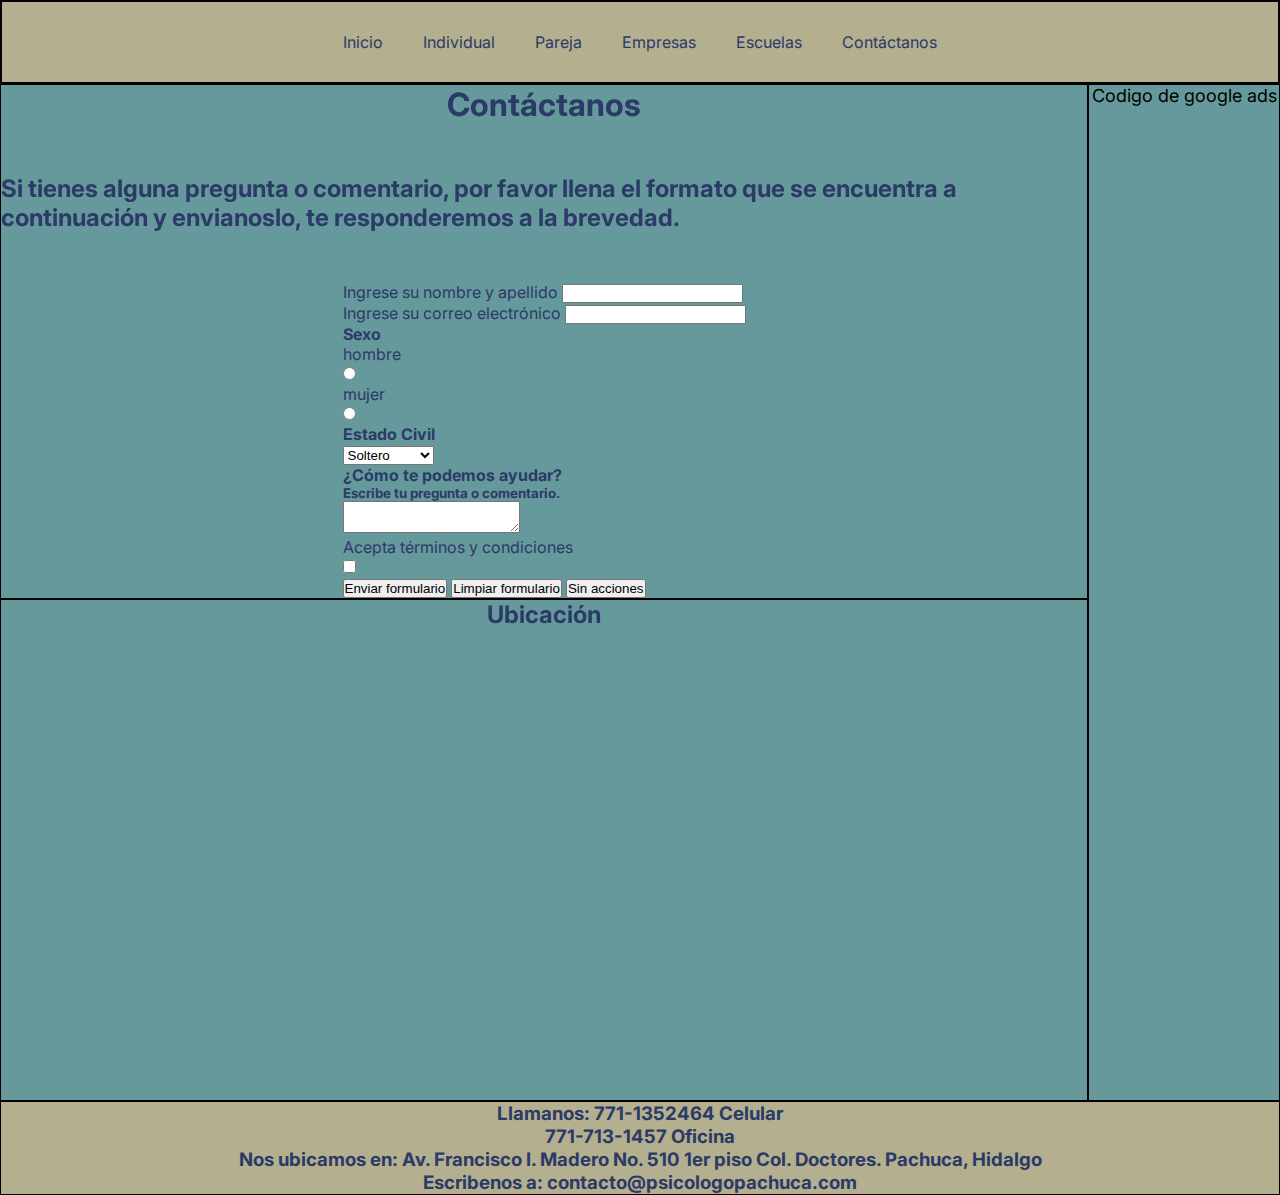
==== paginas/contactanos.html @ ff64b533 "se agrego animacion a titulo ubicacion en contactanos" ====
<!DOCTYPE html>
<html lang="es">
<!-- inicio head -->
<head>
    <meta charset="UTF-8">
    <meta http-equiv="X-UA-Compatible" content="IE=edge">
    <meta name="viewport" content="width=device-width, initial-scale=1.0">
    <link href="https://unpkg.com/aos@2.3.1/dist/aos.css" rel="stylesheet">
    <link rel="stylesheet" href="../css/estilos.css">
    <title>Contáctanos</title>
</head>
<!-- fin head -->
<!-- inicia body -->
<body>
    <div id="grilla">

    <!-- inicia header -->
            <header class="border">
                <nav id="barra" class="border">
                    <ul>
                        <li>
                            <a href="../index.html">Inicio</a>
                        </li>
                        <li>
                            <a href="./individual.html">Individual</a>
                        </li>
                        <li>
                            <a href="./pareja.html">Pareja</a>
                        </li>
                        <li>
                            <a href="./empresas.html">Empresas</a>
                        </li>
                        <li>
                            <a href="./escuelas.html">Escuelas</a>
                        </li>
                        <li>
                            <a href="./contactanos.html">Contáctanos</a>
                        </li>
                    </ul>
                </nav>
            </header>
    <!-- fin header -->
    <!-- inicia main -->

    <section id="servicios1" class="border">
        <h1 data-aos="zoom-out-up">Contáctanos</h1>

        <h2 data-aos="zoom-out-down">Si tienes alguna pregunta o comentario, por favor llena el formato que se encuentra a continuación y envianoslo, te responderemos a la brevedad.</h2>

        <form>
            <label for="nombre_apellido">Ingrese su nombre y apellido</label>
            <input type="text" name="nombre_apellido">
            <br>
            
            <label for="email">Ingrese su correo electrónico</label>
            <input type="text" name="email">
            <br>

            <h4>Sexo</h4>
            <div>hombre</div>
            <input type="radio" name="sexo" value="hombre" />
            <div>mujer</div>
            <input type="radio" name="sexo" value="mujer" />
            <br>

            <h4>Estado Civil</h4>
                <select name="estadocivil">
                <option value="soltero">Soltero</option>
                <option value="casado">Casado</option>
                <option value="divorciado">Divorciado</option>
                <option value="unionlibre">Unión Libre</option>
                <option value="viudo">Viudo</option>
                </select>
                <br>


            <h4>¿Cómo te podemos ayudar?</h4>
            <h5>Escribe tu pregunta o comentario.</h5>
            <label for="observaciones"></label>
            <textarea name="observaciones"></textarea> <br>



            <div> Acepta términos y condiciones</div>
            <input type="checkbox" name="acepta" value="1" /> <br>


            <input type="submit" value="Enviar formulario"/>
            <input type="reset" value="Limpiar formulario"/>
            <input type="button" value="Sin acciones"/>
        </form>
        
    </section>
<!-- fin main -->
<!-- inicia section -->
    <section id="servicios2" class="border">
        <h2 data-aos="fade-down-right">Ubicación</h2>
        <iframe src="https://www.google.com/maps/embed?pb=!1m18!1m12!1m3!1d3746.402727853597!2d-98.73139968505497!3d20.117239386499193!2m3!1f0!2f0!3f0!3m2!1i1024!2i768!4f13.1!3m3!1m2!1s0x85d109e1a9e93d0b%3A0x6711592e33249ca7!2sPsic%C3%B3logo%20Pachuca!5e0!3m2!1ses-419!2smx!4v1651370818502!5m2!1ses-419!2smx" width="600" height="450" style="border:0;" allowfullscreen="" loading="lazy" referrerpolicy="no-referrer-when-downgrade" data-aos="fade-down"
        data-aos-easing="linear"
        data-aos-duration="1500"></iframe>

    </section>

<!-- fin section -->

<!-- inicia aside -->
<aside class="border">
    <p>
        Codigo de google ads

    </p>

</aside>
<!-- fin aside -->

<!-- inicio footer -->
    <footer class="border">
        <h3 id="mobile">Llamanos: 771-1352464 Celular</h3>
        <h3 id="mobile">771-713-1457 Oficina</h3>
        <h3 id="mobile">Nos ubicamos en: Av. Francisco I. Madero No. 510 1er piso Col. Doctores. Pachuca, Hidalgo</h3>
        <h3 id="mobile">Escribenos a: contacto@psicologopachuca.com</h3>

    </footer>
<!-- fin footer -->
    </div>

    <script src="https://unpkg.com/aos@2.3.1/dist/aos.js"></script>
    <script>
        AOS.init();
      </script>
      
</body>
</html>
---- css/estilos.css ----
/* inicia head */
@import url('https://fonts.googleapis.com/css2?family=Inter&display=swap');

*{
    padding: 0;
    margin: 0;
}

/*media querie mobile-smartphone*/

@media(max-width: 767px){
    header{
        grid-area: header;
        background-color: rgb(179, 175, 143);
    }
    
    footer{
        grid-area: footer;
        background-color: rgb(179,175,143);
    }
    
    section#servicios1{
        grid-area: servicios1;
        background-color: (102, 153, 155);
    }
    
    section#servicios2{
        grid-area: servicios2;
        background-color: rgb(102, 153, 155);
    }
    
    aside{
        grid-area: publicidad;
        background-color: rgb(102, 153, 155);
    }

    #grilla{
        width: 100vw;
        height: 100vh;
    }

    .border{
        border: 1px solid black;
    }

    #grilla{
        display: grid;
        grid-template-areas: 
        "header"
        "servicios1"
        "servicios2"
        "publicidad"
        "footer"; 
        grid-template-columns: 100%;
        grid-template-rows: 1fr;
    }

    #barra{
        list-style-type: none;
        text-decoration: none;
        color:rgb(43, 58, 103);
        background-color: rgb(179, 175, 143);
        font-family: 'Inter', sans-serif;
        height: auto;
        
    }
    
    nav ul{
        list-style-type: none;
        text-decoration: none;
        display: flex;
        flex-direction: column;
        justify-items: center;
        align-content: center;
        gap: 20px;
    }
    
    a{
        text-decoration: none;
        font-family: 'Inter', sans-serif;
        color:rgb(43, 58, 103); 
    }

    #servicios1{
        background-color: rgb(102, 153, 155);
        display: flex;
        flex-direction: column; 
        justify-content: center;
        align-items: center;
        height: auto;
        gap: 50px;
        font-family: 'Inter', sans-serif;
        color:rgb(43, 58, 103); 
    }

    footer{
        color:rgb(43, 58, 103);
        background-color: rgb(179, 175, 143);
        font-family: 'Inter', sans-serif;
        display: flex;
        flex-direction: column;
        align-items: center;
        justify-content: center;
    }

    aside{
        background-color: rgb(102, 153, 155);
        display: flex;
        flex-direction: column;
        align-items: center;
        height: 40hv;
    
    }

    #mobile{
        color:rgb(43, 58, 103);
        font-family: 'inter', sans-serif;
        font-size: medium;
        font-weight: 350;
    }


}

/*media querie tablet*/
header{
    grid-area: header;
    background-color: rgb(179, 175, 143);
}

footer{
    grid-area: footer;
    background-color: rgb(179,175,143);
}

section#servicios1{
    grid-area: servicios1;
    background-color: (102, 153, 155);
}

section#servicios2{
    grid-area: servicios2;
    background-color: rgb(102, 153, 155);
}

aside{
    grid-area: publicidad;
    background-color: rgb(102, 153, 155);
}

#grilla{
    width: 100vw;
    height: 100vh;
}

.border{
    border: 1px solid black;
}

@media (min-width: 768.99px){
    #grilla{
        display: grid;
        grid-template-areas: 
        "header    header"
        "servicios1 publicidad"
        "servicios2 publicidad"
        "footer     footer"; 
        grid-template-columns: 85% 15%;
        grid-template-rows: 1fr 1fr;
    }

    #barra{
        list-style-type: none;
        text-decoration: none;
        color:rgb(43, 58, 103);
        background-color: rgb(179, 175, 143);
        font-family: 'Inter', sans-serif;
        height: 80px;
        display: grid;
        justify-items: center;
        align-items: center;
    }
    
    nav ul{
        list-style-type: none;
        text-decoration: none;
        display: flex;
        justify-items: center;
        align-content: center;
        gap: 40px;
    }
    
    a{
        text-decoration: none;
        font-family: 'Inter', sans-serif;
        color:rgb(43, 58, 103); 
    }

    #servicios1{
        background-color: rgb(102, 153, 155);
        display: flex;
        flex-direction: column; 
        justify-content: center;
        align-items: center;
        height: auto;
        gap: 50px;
        font-family: 'Inter', sans-serif;
        color:rgb(43, 58, 103); 
    }
    
    p{
        font-family: 'Inter', sans-serif;
        font-size: large;
    }
    
    img{
        margin-top: 40px;
        margin-right: 100px;
        margin-bottom: 40px;
        margin-left: 100px;
        border: 20px inset rgb(43, 58, 103);
    }

    #servicios2{
        background-color: rgb(102, 153, 155);
        display: flex;
        flex-direction: column; 
        justify-content: space-around;
        align-items: center;
        height: 500px;
        gap: 50px;
        font-family: 'Inter', sans-serif;
        color:rgb(43, 58, 103); 
    }
    
    iframe{
        margin-top: 60px;
        margin-right: 150px;
        margin-bottom: 60px;
        margin-left: 150px;
        border: 20px inset rgb(43, 58, 103);
    }

    footer{
        color:rgb(43, 58, 103);
        background-color: rgb(179, 175, 143);
        font-family: 'Inter', sans-serif;
        display: flex;
        flex-direction: column;
        align-items: center;
        justify-content: center;
    }
    

}

/*media querie desktop*/

@media(min-width: 1024px){

#grilla{
    width: 100vw;
    height: 100vh;
}

.border{
    border: 1px solid black;
}
/* 10 px  */
/* 1 em=10px  3em=30px  toma de referencia la medida del elemento*/
/* 1 rem=10px   3 rem=30px toma de referencia la medida del html */

/* fin head */
/* inicia body */

#grilla{
    display: grid;
    grid-template-areas: 
    "header    header"
    "servicios1 publicidad"
    "servicios2 publicidad"
    "footer     footer"; 
    grid-template-columns: 85% 15%;
    grid-template-rows: 1fr 1fr 1fr 1fr;
}

/* inicia header */

#barra{
    list-style-type: none;
    text-decoration: none;
    color:rgb(43, 58, 103);
    background-color: rgb(179, 175, 143);
    font-family: 'Inter', sans-serif;
    height: 80px;
    display: grid;
    justify-items: center;
    align-items: center;
}

nav ul{
    list-style-type: none;
    text-decoration: none;
    display: flex;
    justify-items: center;
    align-content: center;
    gap: 40px;
}

a{
    text-decoration: none;
    font-family: 'Inter', sans-serif;
    color:rgb(43, 58, 103); 
}

/* fin header */

/* inicia section 1 */
#servicios1{
    background-color: rgb(102, 153, 155);
    display: flex;
    flex-direction: column; 
    justify-content: center;
    align-items: center;
    height: auto;
    gap: 50px;
    font-family: 'Inter', sans-serif;
    color:rgb(43, 58, 103); 
}

p{
    font-family: 'Inter', sans-serif;
    font-size: large;
}

img{
    margin-top: 40px;
    margin-right: 100px;
    margin-bottom: 40px;
    margin-left: 100px;
    border: 20px inset rgb(43, 58, 103);
}
/* fin section 1 */

/* inicia section 2 */

#servicios2{
    background-color: rgb(102, 153, 155);
    display: flex;
    flex-direction: column; 
    justify-content: space-around;
    align-items: center;
    height: 500px;
    gap: 50px;
    font-family: 'Inter', sans-serif;
    color:rgb(43, 58, 103); 
}

iframe{
    margin-top: 60px;
    margin-right: 150px;
    margin-bottom: 60px;
    margin-left: 150px;
    border: 20px inset rgb(43, 58, 103);
}

/* termina section 2 */

/* inica aside */

aside{
    background-color: rgb(102, 153, 155);
    display: flex;
    flex-direction: column;
    align-items: center;

}
/* termina aside */

/* inicia footer */
footer{
    color:rgb(43, 58, 103);
    background-color: rgb(179, 175, 143);
    font-family: 'Inter', sans-serif;
    display: flex;
    flex-direction: column;
    align-items: center;
    justify-content: center;
}
/* fin footer */

/* inicia declaracion de areas */
header{
    grid-area: header;
}

footer{
    grid-area: footer;
}

section#servicios1{
    grid-area: servicios1;
}

section#servicios2{
    grid-area: servicios2;
}

aside{
    grid-area: publicidad;
}
}
/* fin body */
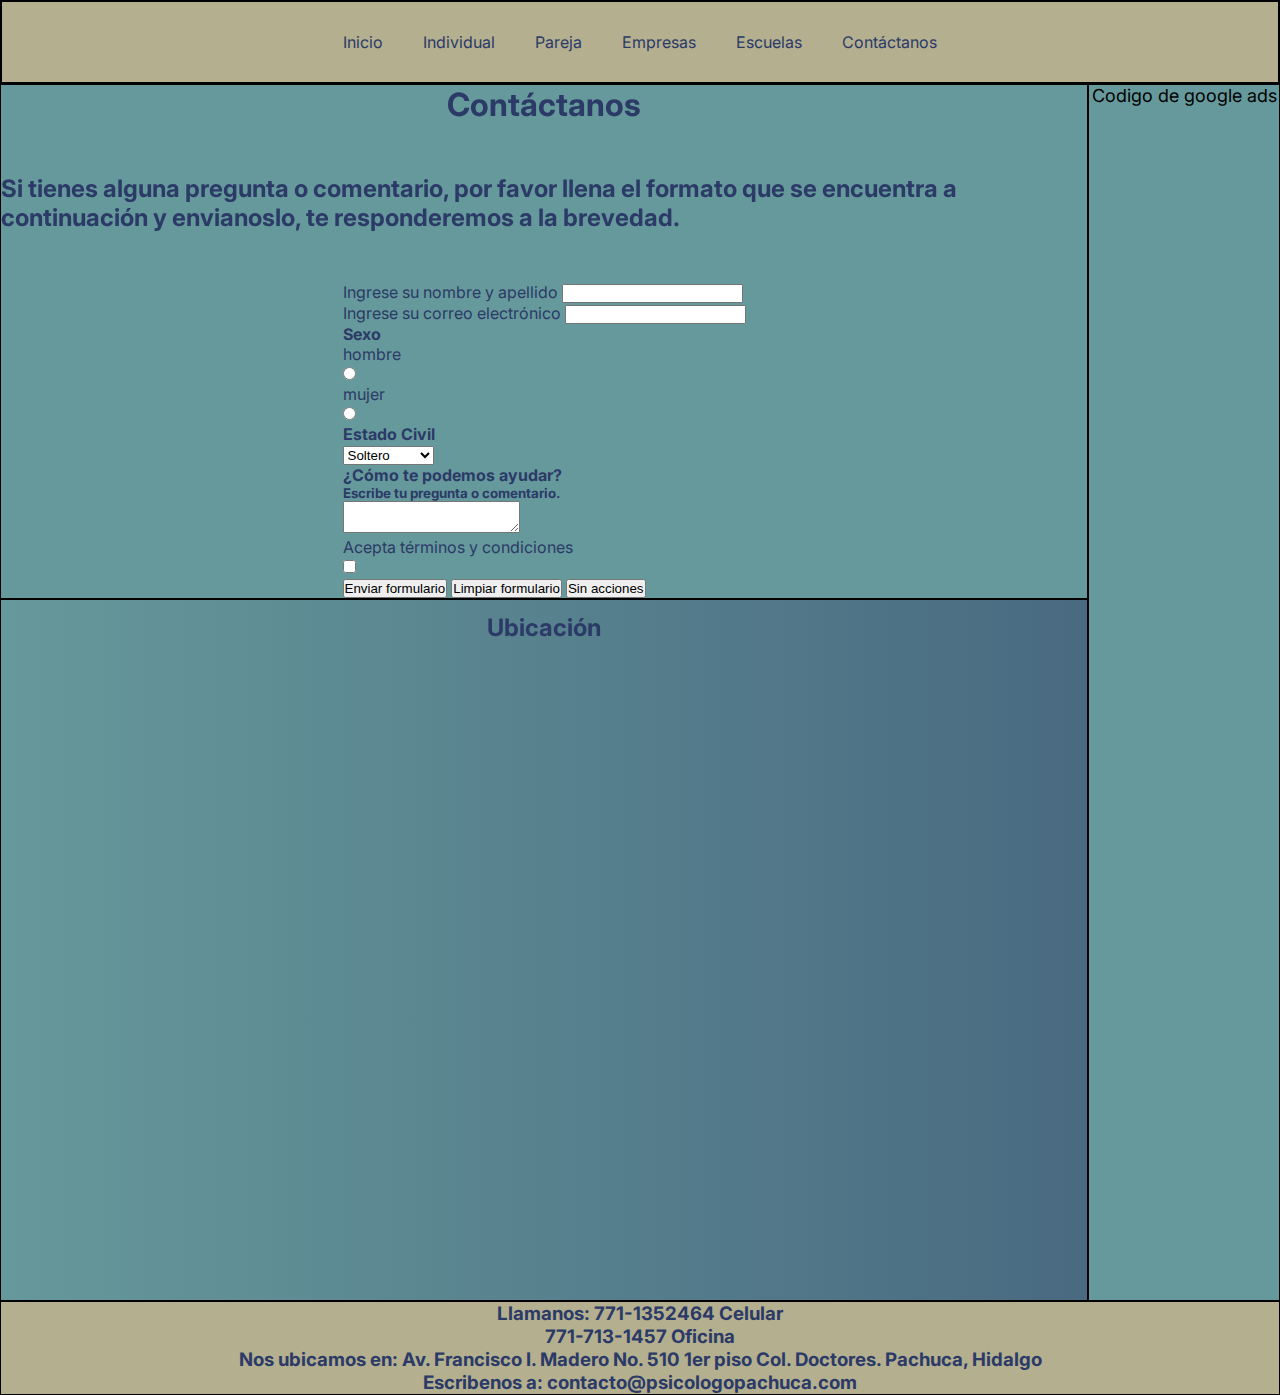
==== commit 9c79ad49: "se agrego gradiente a la zona ubicacion en contactanos" ====
--- a/paginas/contactanos.html
+++ b/paginas/contactanos.html
@@ -93,12 +93,15 @@
     </section>
 <!-- fin main -->
 <!-- inicia section -->
-    <section id="servicios2" class="border">
+    
+    <section id="servicios2 gradiente" 
+    class="border">
+    <div id="gradiente">
         <h2 data-aos="fade-down-right">Ubicación</h2>
         <iframe src="https://www.google.com/maps/embed?pb=!1m18!1m12!1m3!1d3746.402727853597!2d-98.73139968505497!3d20.117239386499193!2m3!1f0!2f0!3f0!3m2!1i1024!2i768!4f13.1!3m3!1m2!1s0x85d109e1a9e93d0b%3A0x6711592e33249ca7!2sPsic%C3%B3logo%20Pachuca!5e0!3m2!1ses-419!2smx!4v1651370818502!5m2!1ses-419!2smx" width="600" height="450" style="border:0;" allowfullscreen="" loading="lazy" referrerpolicy="no-referrer-when-downgrade" data-aos="fade-down"
         data-aos-easing="linear"
         data-aos-duration="1500"></iframe>
-
+    </div>
     </section>
 
 <!-- fin section -->
--- a/css/estilos.css
+++ b/css/estilos.css
@@ -94,6 +94,10 @@
         color:rgb(43, 58, 103); 
     }
 
+    #gradiente{
+        background-image: linear gradient (to right, rgb(102,153,155), rgb(73,106,129));
+    }
+
     footer{
         color:rgb(43, 58, 103);
         background-color: rgb(179, 175, 143);
@@ -137,6 +141,19 @@
 section#servicios1{
     grid-area: servicios1;
     background-color: (102, 153, 155);
+}
+
+#gradiente{
+    background-image: linear-gradient(to right, rgb(102,153,155), rgb(73,106,129));
+    display: flex;
+    flex-direction: column; 
+    justify-content: space-around;
+    align-items: center;
+    height: 700px;
+    width: 1 fr;
+    gap: 50px;
+    font-family: 'Inter', sans-serif;
+    color:rgb(43, 58, 103); 
 }
 
 section#servicios2{
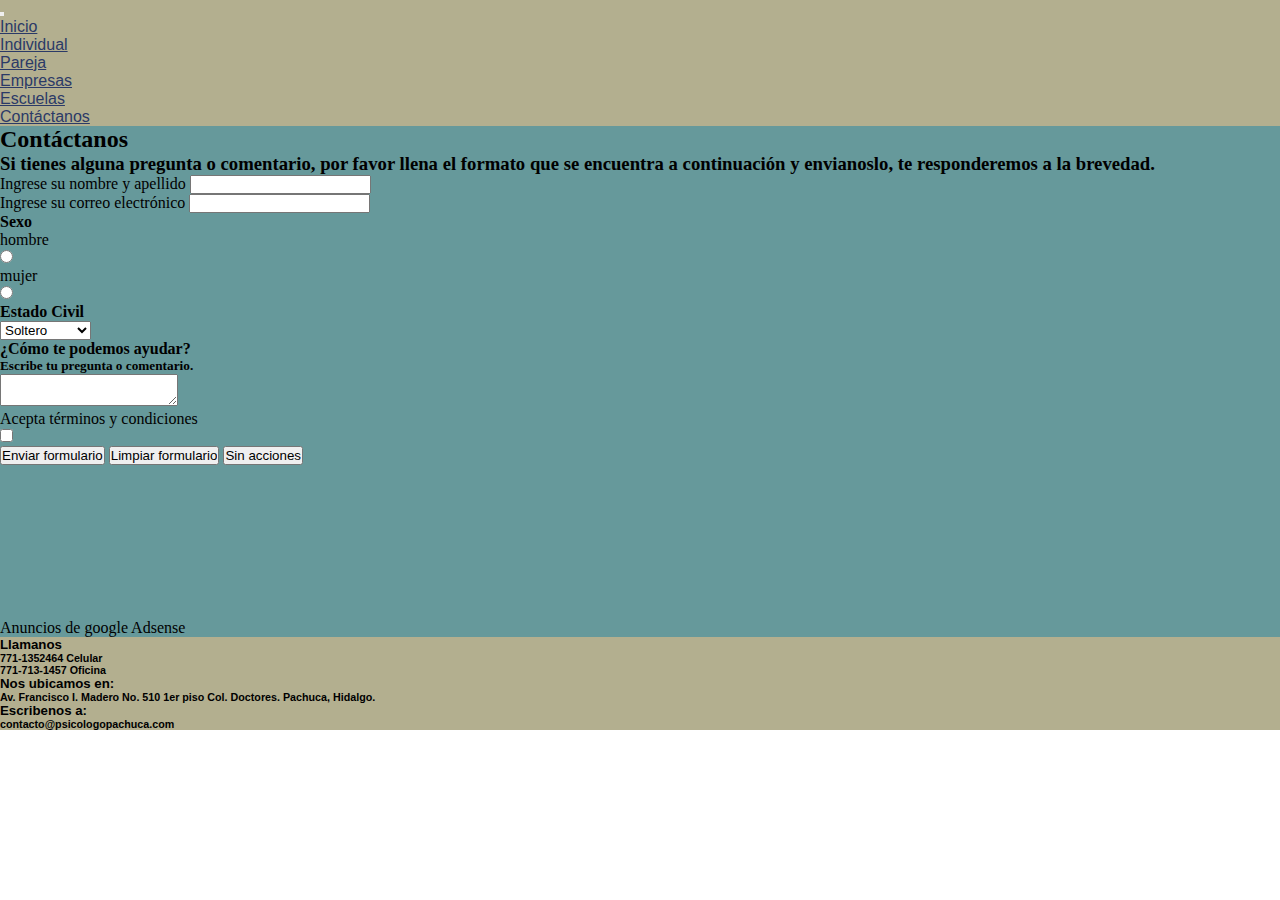
==== commit 969b55c9: "maquetado bootstrap todas las paginas" ====
--- a/paginas/contactanos.html
+++ b/paginas/contactanos.html
@@ -5,49 +5,65 @@
     <meta charset="UTF-8">
     <meta http-equiv="X-UA-Compatible" content="IE=edge">
     <meta name="viewport" content="width=device-width, initial-scale=1.0">
-    <link href="https://unpkg.com/aos@2.3.1/dist/aos.css" rel="stylesheet">
+    <link href="https://cdn.jsdelivr.net/npm/bootstrap@5.1.3/dist/css/bootstrap.min.css" rel="stylesheet" integrity="sha384-1BmE4kWBq78iYhFldvKuhfTAU6auU8tT94WrHftjDbrCEXSU1oBoqyl2QvZ6jIW3" crossorigin="anonymous">
     <link rel="stylesheet" href="../css/estilos.css">
     <title>Contáctanos</title>
 </head>
 <!-- fin head -->
 <!-- inicia body -->
 <body>
-    <div id="grilla">
+<!-- inicia header -->
+    <nav class="navbar navbar-expand-lg navbar-light navegacion">
+        <div class="container-fluid">
+          <a class="navbar-brand" href="#"></a>
+          <button class="navbar-toggler" type="button" data-bs-toggle="collapse" data-bs-target="#navbarSupportedContent" aria-controls="navbarSupportedContent" aria-expanded="false" aria-label="Toggle navigation">
+            <span class="navbar-toggler-icon"></span>
+          </button>
+          <div class="collapse navbar-collapse" id="navbarSupportedContent">
+            <ul class="navbar-nav me-auto mb-2 mb-lg-0">
+              <li class="nav-item">
+                <a class="nav-link active" aria-current="page" href="../index.html">Inicio</a>
+              </li>
+              <li class="nav-item">
+                <a class="nav-link active" aria-current="page" href="./individual.html">Individual</a>
+              </li>
+              <li class="nav-item">
+                <a class="nav-link active" aria-current="page" href="./pareja.html">Pareja</a>
+              </li>
+              <li class="nav-item">
+                <a class="nav-link active" aria-current="page" href="./empresas.html">Empresas</a>
+              </li>
+              <li class="nav-item">
+                <a class="nav-link active" aria-current="page" href="./escuelas.html">Escuelas</a>
+              </li>
+              <li class="nav-item">
+                <a class="nav-link active" aria-current="page" href="./contactanos.html">Contáctanos</a>
+              </li>
+          </div>
+        </div>
+      </nav>
 
-    <!-- inicia header -->
-            <header class="border">
-                <nav id="barra" class="border">
-                    <ul>
-                        <li>
-                            <a href="../index.html">Inicio</a>
-                        </li>
-                        <li>
-                            <a href="./individual.html">Individual</a>
-                        </li>
-                        <li>
-                            <a href="./pareja.html">Pareja</a>
-                        </li>
-                        <li>
-                            <a href="./empresas.html">Empresas</a>
-                        </li>
-                        <li>
-                            <a href="./escuelas.html">Escuelas</a>
-                        </li>
-                        <li>
-                            <a href="./contactanos.html">Contáctanos</a>
-                        </li>
-                    </ul>
-                </nav>
-            </header>
-    <!-- fin header -->
+<!-- fin header -->
+
+        <section class="container-fluid seccion1">
+
+                <figure class="text-center pt-4">
+
+                    <h2>Contáctanos</h2>
+
+                    <h3>Si tienes alguna pregunta o comentario, por favor llena el formato que se encuentra a continuación y envianoslo, te responderemos a la brevedad.</h3>
+
+                </figure>
+   
     <!-- inicia main -->
 
-    <section id="servicios1" class="border">
-        <h1 data-aos="zoom-out-up">Contáctanos</h1>
 
-        <h2 data-aos="zoom-out-down">Si tienes alguna pregunta o comentario, por favor llena el formato que se encuentra a continuación y envianoslo, te responderemos a la brevedad.</h2>
+    <section class="container-fluid seccion1">
 
-        <form>
+        <div class="row">
+
+        <div clas="col">
+            <form class="text-center pt-4">
             <label for="nombre_apellido">Ingrese su nombre y apellido</label>
             <input type="text" name="nombre_apellido">
             <br>
@@ -88,49 +104,62 @@
             <input type="submit" value="Enviar formulario"/>
             <input type="reset" value="Limpiar formulario"/>
             <input type="button" value="Sin acciones"/>
-        </form>
+            </form>
+
+        </div>
         
     </section>
-<!-- fin main -->
-<!-- inicia section -->
-    
-    <section id="servicios2 gradiente" 
-    class="border">
-    <div id="gradiente">
-        <h2 data-aos="fade-down-right">Ubicación</h2>
-        <iframe src="https://www.google.com/maps/embed?pb=!1m18!1m12!1m3!1d3746.402727853597!2d-98.73139968505497!3d20.117239386499193!2m3!1f0!2f0!3f0!3m2!1i1024!2i768!4f13.1!3m3!1m2!1s0x85d109e1a9e93d0b%3A0x6711592e33249ca7!2sPsic%C3%B3logo%20Pachuca!5e0!3m2!1ses-419!2smx!4v1651370818502!5m2!1ses-419!2smx" width="600" height="450" style="border:0;" allowfullscreen="" loading="lazy" referrerpolicy="no-referrer-when-downgrade" data-aos="fade-down"
-        data-aos-easing="linear"
-        data-aos-duration="1500"></iframe>
-    </div>
-    </section>
 
-<!-- fin section -->
+    <section class="container-fluid">
 
-<!-- inicia aside -->
-<aside class="border">
-    <p>
-        Codigo de google ads
+        <div class="row">
+      
+          <div class="col-lg-8 col-md-9 col-sm-12 mt-4">
 
-    </p>
+            <div class="ratio ratio-16x9">
+              <iframe src="https://www.google.com/maps/embed?pb=!1m18!1m12!1m3!1d3746.402727853597!2d-98.73139968505497!3d20.117239386499193!2m3!1f0!2f0!3f0!3m2!1i1024!2i768!4f13.1!3m3!1m2!1s0x85d109e1a9e93d0b%3A0x6711592e33249ca7!2sPsic%C3%B3logo%20Pachuca!5e0!3m2!1ses-419!2smx!4v1651370818502!5m2!1ses-419!2smx" title="YouTube video player" frameborder="0" allow="accelerometer; autoplay; clipboard-write; encrypted-media; gyroscope; picture-in-picture" allowfullscreen></iframe>
+            </div>
 
-</aside>
-<!-- fin aside -->
+          </div>
+      
+          <div class="col-lg-4 col-md-3 col-sm-12 mt-4">
 
-<!-- inicio footer -->
-    <footer class="border">
-        <h3 id="mobile">Llamanos: 771-1352464 Celular</h3>
-        <h3 id="mobile">771-713-1457 Oficina</h3>
-        <h3 id="mobile">Nos ubicamos en: Av. Francisco I. Madero No. 510 1er piso Col. Doctores. Pachuca, Hidalgo</h3>
-        <h3 id="mobile">Escribenos a: contacto@psicologopachuca.com</h3>
+            <p class="text center">Anuncios de google Adsense</p>
+      
+          </div>
+      
+        </div>
+      </section>
 
-    </footer>
-<!-- fin footer -->
-    </div>
 
-    <script src="https://unpkg.com/aos@2.3.1/dist/aos.js"></script>
-    <script>
-        AOS.init();
-      </script>
-      
+      <footer class="container-fluid datos mt-4">
+
+        <div class="row">
+
+          <div class="col-lg-3 col-md-4 col-sm-12 mt-3">
+
+            <h5>Llamanos</h5>
+            <h6>771-1352464 Celular</h6>
+            <h6>771-713-1457 Oficina</h6>
+
+          </div>
+
+          <div class="col-lg-6 col-md-4 col-sm-12 mt-3">
+            <h5 class="text center">Nos ubicamos en:</h5>
+            <h6>Av. Francisco I. Madero No. 510 1er piso Col. Doctores. Pachuca, Hidalgo.</h6>
+
+          </div>
+
+          <div class="col-lg-3 col-md-4 col.sm-12 mt-3">
+          
+            <h5>Escribenos a:</h6>
+            <h6>contacto@psicologopachuca.com</h6>
+
+          </div>
+      </footer>
+</div>
+
+      <script src="https://cdn.jsdelivr.net/npm/bootstrap@5.1.3/dist/js/bootstrap.bundle.min.js" integrity="sha384-ka7Sk0Gln4gmtz2MlQnikT1wXgYsOg+OMhuP+IlRH9sENBO0LRn5q+8nbTov4+1p" crossorigin="anonymous"></script>
+
 </body>
 </html>--- a/css/estilos.css
+++ b/css/estilos.css
@@ -1,433 +1,24 @@
-
-/* inicia head */
-@import url('https://fonts.googleapis.com/css2?family=Inter&display=swap');
-
 *{
+    margin: 0;
     padding: 0;
-    margin: 0;
 }
 
-/*media querie mobile-smartphone*/
 
-@media(max-width: 767px){
-    header{
-        grid-area: header;
-        background-color: rgb(179, 175, 143);
-    }
-    
-    footer{
-        grid-area: footer;
-        background-color: rgb(179,175,143);
-    }
-    
-    section#servicios1{
-        grid-area: servicios1;
-        background-color: (102, 153, 155);
-    }
-    
-    section#servicios2{
-        grid-area: servicios2;
-        background-color: rgb(102, 153, 155);
-    }
-    
-    aside{
-        grid-area: publicidad;
-        background-color: rgb(102, 153, 155);
-    }
-
-    #grilla{
-        width: 100vw;
-        height: 100vh;
-    }
-
-    .border{
-        border: 1px solid black;
-    }
-
-    #grilla{
-        display: grid;
-        grid-template-areas: 
-        "header"
-        "servicios1"
-        "servicios2"
-        "publicidad"
-        "footer"; 
-        grid-template-columns: 100%;
-        grid-template-rows: 1fr;
-    }
-
-    #barra{
-        list-style-type: none;
-        text-decoration: none;
-        color:rgb(43, 58, 103);
-        background-color: rgb(179, 175, 143);
-        font-family: 'Inter', sans-serif;
-        height: auto;
-        
-    }
-    
-    nav ul{
-        list-style-type: none;
-        text-decoration: none;
-        display: flex;
-        flex-direction: column;
-        justify-items: center;
-        align-content: center;
-        gap: 20px;
-    }
-    
-    a{
-        text-decoration: none;
-        font-family: 'Inter', sans-serif;
-        color:rgb(43, 58, 103); 
-    }
-
-    #servicios1{
-        background-color: rgb(102, 153, 155);
-        display: flex;
-        flex-direction: column; 
-        justify-content: center;
-        align-items: center;
-        height: auto;
-        gap: 50px;
-        font-family: 'Inter', sans-serif;
-        color:rgb(43, 58, 103); 
-    }
-
-    #gradiente{
-        background-image: linear gradient (to right, rgb(102,153,155), rgb(73,106,129));
-    }
-
-    footer{
-        color:rgb(43, 58, 103);
-        background-color: rgb(179, 175, 143);
-        font-family: 'Inter', sans-serif;
-        display: flex;
-        flex-direction: column;
-        align-items: center;
-        justify-content: center;
-    }
-
-    aside{
-        background-color: rgb(102, 153, 155);
-        display: flex;
-        flex-direction: column;
-        align-items: center;
-        height: 40hv;
-    
-    }
-
-    #mobile{
-        color:rgb(43, 58, 103);
-        font-family: 'inter', sans-serif;
-        font-size: medium;
-        font-weight: 350;
-    }
-
-
-}
-
-/*media querie tablet*/
-header{
-    grid-area: header;
-    background-color: rgb(179, 175, 143);
-}
-
-footer{
-    grid-area: footer;
+.navegacion{
     background-color: rgb(179,175,143);
-}
-
-section#servicios1{
-    grid-area: servicios1;
-    background-color: (102, 153, 155);
-}
-
-#gradiente{
-    background-image: linear-gradient(to right, rgb(102,153,155), rgb(73,106,129));
-    display: flex;
-    flex-direction: column; 
-    justify-content: space-around;
-    align-items: center;
-    height: 700px;
-    width: 1 fr;
-    gap: 50px;
     font-family: 'Inter', sans-serif;
-    color:rgb(43, 58, 103); 
-}
-
-section#servicios2{
-    grid-area: servicios2;
-    background-color: rgb(102, 153, 155);
-}
-
-aside{
-    grid-area: publicidad;
-    background-color: rgb(102, 153, 155);
-}
-
-#grilla{
-    width: 100vw;
-    height: 100vh;
-}
-
-.border{
-    border: 1px solid black;
-}
-
-@media (min-width: 768.99px){
-    #grilla{
-        display: grid;
-        grid-template-areas: 
-        "header    header"
-        "servicios1 publicidad"
-        "servicios2 publicidad"
-        "footer     footer"; 
-        grid-template-columns: 85% 15%;
-        grid-template-rows: 1fr 1fr;
-    }
-
-    #barra{
-        list-style-type: none;
-        text-decoration: none;
-        color:rgb(43, 58, 103);
-        background-color: rgb(179, 175, 143);
-        font-family: 'Inter', sans-serif;
-        height: 80px;
-        display: grid;
-        justify-items: center;
-        align-items: center;
-    }
-    
-    nav ul{
-        list-style-type: none;
-        text-decoration: none;
-        display: flex;
-        justify-items: center;
-        align-content: center;
-        gap: 40px;
-    }
-    
-    a{
-        text-decoration: none;
-        font-family: 'Inter', sans-serif;
-        color:rgb(43, 58, 103); 
-    }
-
-    #servicios1{
-        background-color: rgb(102, 153, 155);
-        display: flex;
-        flex-direction: column; 
-        justify-content: center;
-        align-items: center;
-        height: auto;
-        gap: 50px;
-        font-family: 'Inter', sans-serif;
-        color:rgb(43, 58, 103); 
-    }
-    
-    p{
-        font-family: 'Inter', sans-serif;
-        font-size: large;
-    }
-    
-    img{
-        margin-top: 40px;
-        margin-right: 100px;
-        margin-bottom: 40px;
-        margin-left: 100px;
-        border: 20px inset rgb(43, 58, 103);
-    }
-
-    #servicios2{
-        background-color: rgb(102, 153, 155);
-        display: flex;
-        flex-direction: column; 
-        justify-content: space-around;
-        align-items: center;
-        height: 500px;
-        gap: 50px;
-        font-family: 'Inter', sans-serif;
-        color:rgb(43, 58, 103); 
-    }
-    
-    iframe{
-        margin-top: 60px;
-        margin-right: 150px;
-        margin-bottom: 60px;
-        margin-left: 150px;
-        border: 20px inset rgb(43, 58, 103);
-    }
-
-    footer{
-        color:rgb(43, 58, 103);
-        background-color: rgb(179, 175, 143);
-        font-family: 'Inter', sans-serif;
-        display: flex;
-        flex-direction: column;
-        align-items: center;
-        justify-content: center;
-    }
-    
-
-}
-
-/*media querie desktop*/
-
-@media(min-width: 1024px){
-
-#grilla{
-    width: 100vw;
-    height: 100vh;
-}
-
-.border{
-    border: 1px solid black;
-}
-/* 10 px  */
-/* 1 em=10px  3em=30px  toma de referencia la medida del elemento*/
-/* 1 rem=10px   3 rem=30px toma de referencia la medida del html */
-
-/* fin head */
-/* inicia body */
-
-#grilla{
-    display: grid;
-    grid-template-areas: 
-    "header    header"
-    "servicios1 publicidad"
-    "servicios2 publicidad"
-    "footer     footer"; 
-    grid-template-columns: 85% 15%;
-    grid-template-rows: 1fr 1fr 1fr 1fr;
-}
-
-/* inicia header */
-
-#barra{
-    list-style-type: none;
-    text-decoration: none;
-    color:rgb(43, 58, 103);
-    background-color: rgb(179, 175, 143);
-    font-family: 'Inter', sans-serif;
-    height: 80px;
-    display: grid;
-    justify-items: center;
-    align-items: center;
-}
-
-nav ul{
-    list-style-type: none;
-    text-decoration: none;
-    display: flex;
-    justify-items: center;
-    align-content: center;
-    gap: 40px;
 }
 
 a{
-    text-decoration: none;
-    font-family: 'Inter', sans-serif;
-    color:rgb(43, 58, 103); 
+    color:rgb(43, 58, 103);
 }
 
-/* fin header */
-
-/* inicia section 1 */
-#servicios1{
-    background-color: rgb(102, 153, 155);
-    display: flex;
-    flex-direction: column; 
-    justify-content: center;
-    align-items: center;
-    height: auto;
-    gap: 50px;
+.datos{
+    background-color: rgb(179,175,143);
     font-family: 'Inter', sans-serif;
-    color:rgb(43, 58, 103); 
 }
 
-p{
-    font-family: 'Inter', sans-serif;
-    font-size: large;
+.seccion1{
+    background-color: rgb(102,153,155);
 }
 
-img{
-    margin-top: 40px;
-    margin-right: 100px;
-    margin-bottom: 40px;
-    margin-left: 100px;
-    border: 20px inset rgb(43, 58, 103);
-}
-/* fin section 1 */
-
-/* inicia section 2 */
-
-#servicios2{
-    background-color: rgb(102, 153, 155);
-    display: flex;
-    flex-direction: column; 
-    justify-content: space-around;
-    align-items: center;
-    height: 500px;
-    gap: 50px;
-    font-family: 'Inter', sans-serif;
-    color:rgb(43, 58, 103); 
-}
-
-iframe{
-    margin-top: 60px;
-    margin-right: 150px;
-    margin-bottom: 60px;
-    margin-left: 150px;
-    border: 20px inset rgb(43, 58, 103);
-}
-
-/* termina section 2 */
-
-/* inica aside */
-
-aside{
-    background-color: rgb(102, 153, 155);
-    display: flex;
-    flex-direction: column;
-    align-items: center;
-
-}
-/* termina aside */
-
-/* inicia footer */
-footer{
-    color:rgb(43, 58, 103);
-    background-color: rgb(179, 175, 143);
-    font-family: 'Inter', sans-serif;
-    display: flex;
-    flex-direction: column;
-    align-items: center;
-    justify-content: center;
-}
-/* fin footer */
-
-/* inicia declaracion de areas */
-header{
-    grid-area: header;
-}
-
-footer{
-    grid-area: footer;
-}
-
-section#servicios1{
-    grid-area: servicios1;
-}
-
-section#servicios2{
-    grid-area: servicios2;
-}
-
-aside{
-    grid-area: publicidad;
-}
-}
-/* fin body */
-
-
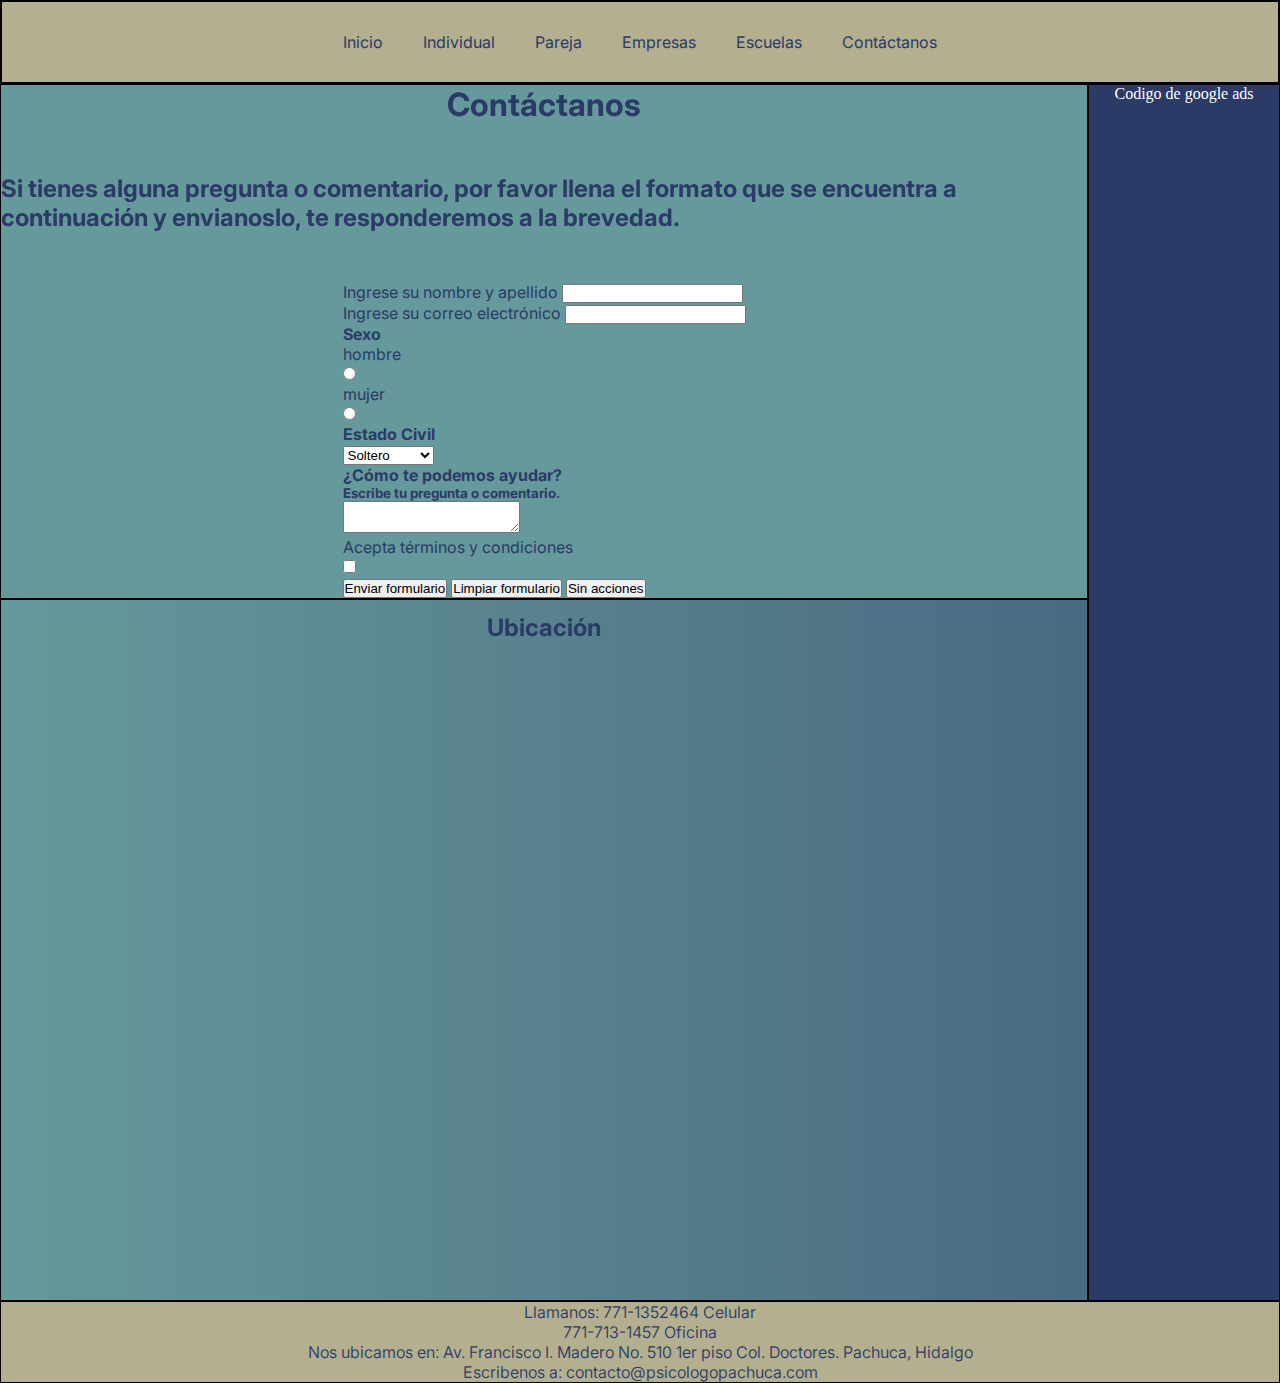
==== commit 17b7ba71: "se agrego sass, partials y variables" ====
--- a/paginas/contactanos.html
+++ b/paginas/contactanos.html
@@ -5,65 +5,49 @@
     <meta charset="UTF-8">
     <meta http-equiv="X-UA-Compatible" content="IE=edge">
     <meta name="viewport" content="width=device-width, initial-scale=1.0">
-    <link href="https://cdn.jsdelivr.net/npm/bootstrap@5.1.3/dist/css/bootstrap.min.css" rel="stylesheet" integrity="sha384-1BmE4kWBq78iYhFldvKuhfTAU6auU8tT94WrHftjDbrCEXSU1oBoqyl2QvZ6jIW3" crossorigin="anonymous">
-    <link rel="stylesheet" href="../css/estilos.css">
+    <link href="https://unpkg.com/aos@2.3.1/dist/aos.css" rel="stylesheet">
+    <link rel="stylesheet" href="../estilos/style.css">
     <title>Contáctanos</title>
 </head>
 <!-- fin head -->
 <!-- inicia body -->
 <body>
-<!-- inicia header -->
-    <nav class="navbar navbar-expand-lg navbar-light navegacion">
-        <div class="container-fluid">
-          <a class="navbar-brand" href="#"></a>
-          <button class="navbar-toggler" type="button" data-bs-toggle="collapse" data-bs-target="#navbarSupportedContent" aria-controls="navbarSupportedContent" aria-expanded="false" aria-label="Toggle navigation">
-            <span class="navbar-toggler-icon"></span>
-          </button>
-          <div class="collapse navbar-collapse" id="navbarSupportedContent">
-            <ul class="navbar-nav me-auto mb-2 mb-lg-0">
-              <li class="nav-item">
-                <a class="nav-link active" aria-current="page" href="../index.html">Inicio</a>
-              </li>
-              <li class="nav-item">
-                <a class="nav-link active" aria-current="page" href="./individual.html">Individual</a>
-              </li>
-              <li class="nav-item">
-                <a class="nav-link active" aria-current="page" href="./pareja.html">Pareja</a>
-              </li>
-              <li class="nav-item">
-                <a class="nav-link active" aria-current="page" href="./empresas.html">Empresas</a>
-              </li>
-              <li class="nav-item">
-                <a class="nav-link active" aria-current="page" href="./escuelas.html">Escuelas</a>
-              </li>
-              <li class="nav-item">
-                <a class="nav-link active" aria-current="page" href="./contactanos.html">Contáctanos</a>
-              </li>
-          </div>
-        </div>
-      </nav>
+    <div id="grilla">
 
-<!-- fin header -->
-
-        <section class="container-fluid seccion1">
-
-                <figure class="text-center pt-4">
-
-                    <h2>Contáctanos</h2>
-
-                    <h3>Si tienes alguna pregunta o comentario, por favor llena el formato que se encuentra a continuación y envianoslo, te responderemos a la brevedad.</h3>
-
-                </figure>
-   
+    <!-- inicia header -->
+            <header class="border">
+                <nav id="barra" class="border">
+                    <ul>
+                        <li>
+                            <a href="../index.html">Inicio</a>
+                        </li>
+                        <li>
+                            <a href="./individual.html">Individual</a>
+                        </li>
+                        <li>
+                            <a href="./pareja.html">Pareja</a>
+                        </li>
+                        <li>
+                            <a href="./empresas.html">Empresas</a>
+                        </li>
+                        <li>
+                            <a href="./escuelas.html">Escuelas</a>
+                        </li>
+                        <li>
+                            <a href="./contactanos.html">Contáctanos</a>
+                        </li>
+                    </ul>
+                </nav>
+            </header>
+    <!-- fin header -->
     <!-- inicia main -->
 
+    <section id="servicios1" class="border">
+        <h1 data-aos="zoom-out-up">Contáctanos</h1>
 
-    <section class="container-fluid seccion1">
+        <h2 data-aos="zoom-out-down">Si tienes alguna pregunta o comentario, por favor llena el formato que se encuentra a continuación y envianoslo, te responderemos a la brevedad.</h2>
 
-        <div class="row">
-
-        <div clas="col">
-            <form class="text-center pt-4">
+        <form>
             <label for="nombre_apellido">Ingrese su nombre y apellido</label>
             <input type="text" name="nombre_apellido">
             <br>
@@ -104,62 +88,49 @@
             <input type="submit" value="Enviar formulario"/>
             <input type="reset" value="Limpiar formulario"/>
             <input type="button" value="Sin acciones"/>
-            </form>
-
-        </div>
+        </form>
         
     </section>
+<!-- fin main -->
+<!-- inicia section -->
+    
+    <section id="servicios2 gradiente" 
+    class="border">
+    <div id="gradiente">
+        <h2 data-aos="fade-down-right">Ubicación</h2>
+        <iframe src="https://www.google.com/maps/embed?pb=!1m18!1m12!1m3!1d3746.402727853597!2d-98.73139968505497!3d20.117239386499193!2m3!1f0!2f0!3f0!3m2!1i1024!2i768!4f13.1!3m3!1m2!1s0x85d109e1a9e93d0b%3A0x6711592e33249ca7!2sPsic%C3%B3logo%20Pachuca!5e0!3m2!1ses-419!2smx!4v1651370818502!5m2!1ses-419!2smx" width="600" height="450" style="border:0;" allowfullscreen="" loading="lazy" referrerpolicy="no-referrer-when-downgrade" data-aos="fade-down"
+        data-aos-easing="linear"
+        data-aos-duration="1500"></iframe>
+    </div>
+    </section>
 
-    <section class="container-fluid">
+<!-- fin section -->
 
-        <div class="row">
+<!-- inicia aside -->
+<aside class="border">
+    <p>
+        Codigo de google ads
+
+    </p>
+
+</aside>
+<!-- fin aside -->
+
+<!-- inicio footer -->
+    <footer class="border">
+        <h3 id="mobile">Llamanos: 771-1352464 Celular</h3>
+        <h3 id="mobile">771-713-1457 Oficina</h3>
+        <h3 id="mobile">Nos ubicamos en: Av. Francisco I. Madero No. 510 1er piso Col. Doctores. Pachuca, Hidalgo</h3>
+        <h3 id="mobile">Escribenos a: contacto@psicologopachuca.com</h3>
+
+    </footer>
+<!-- fin footer -->
+    </div>
+
+    <script src="https://unpkg.com/aos@2.3.1/dist/aos.js"></script>
+    <script>
+        AOS.init();
+      </script>
       
-          <div class="col-lg-8 col-md-9 col-sm-12 mt-4">
-
-            <div class="ratio ratio-16x9">
-              <iframe src="https://www.google.com/maps/embed?pb=!1m18!1m12!1m3!1d3746.402727853597!2d-98.73139968505497!3d20.117239386499193!2m3!1f0!2f0!3f0!3m2!1i1024!2i768!4f13.1!3m3!1m2!1s0x85d109e1a9e93d0b%3A0x6711592e33249ca7!2sPsic%C3%B3logo%20Pachuca!5e0!3m2!1ses-419!2smx!4v1651370818502!5m2!1ses-419!2smx" title="YouTube video player" frameborder="0" allow="accelerometer; autoplay; clipboard-write; encrypted-media; gyroscope; picture-in-picture" allowfullscreen></iframe>
-            </div>
-
-          </div>
-      
-          <div class="col-lg-4 col-md-3 col-sm-12 mt-4">
-
-            <p class="text center">Anuncios de google Adsense</p>
-      
-          </div>
-      
-        </div>
-      </section>
-
-
-      <footer class="container-fluid datos mt-4">
-
-        <div class="row">
-
-          <div class="col-lg-3 col-md-4 col-sm-12 mt-3">
-
-            <h5>Llamanos</h5>
-            <h6>771-1352464 Celular</h6>
-            <h6>771-713-1457 Oficina</h6>
-
-          </div>
-
-          <div class="col-lg-6 col-md-4 col-sm-12 mt-3">
-            <h5 class="text center">Nos ubicamos en:</h5>
-            <h6>Av. Francisco I. Madero No. 510 1er piso Col. Doctores. Pachuca, Hidalgo.</h6>
-
-          </div>
-
-          <div class="col-lg-3 col-md-4 col.sm-12 mt-3">
-          
-            <h5>Escribenos a:</h6>
-            <h6>contacto@psicologopachuca.com</h6>
-
-          </div>
-      </footer>
-</div>
-
-      <script src="https://cdn.jsdelivr.net/npm/bootstrap@5.1.3/dist/js/bootstrap.bundle.min.js" integrity="sha384-ka7Sk0Gln4gmtz2MlQnikT1wXgYsOg+OMhuP+IlRH9sENBO0LRn5q+8nbTov4+1p" crossorigin="anonymous"></script>
-
 </body>
 </html>--- a/estilos/style.css
+++ b/estilos/style.css
@@ -0,0 +1,191 @@
+@import url("https://fonts.googleapis.com/css2?family=Inter&display=swap");
+* {
+  padding: 0;
+  margin: 0;
+}
+
+#grilla {
+  display: grid;
+  grid-template-areas: "header      header" "servicios1  publicidad" "servicios2  publicidad" "footer      footer";
+  grid-template-columns: 85% 15%;
+  grid-template-rows: 1fr 1fr;
+  width: 100vw;
+  height: 100vh;
+}
+#grilla header {
+  grid-area: header;
+}
+#grilla footer {
+  grid-area: footer;
+}
+#grilla section#servicios1 {
+  grid-area: servicios1;
+}
+#grilla section#servicios2 {
+  grid-area: servicios2;
+}
+#grilla aside {
+  grid-area: publicidad;
+}
+
+header nav ul {
+  list-style-type: none;
+  text-decoration: none;
+  display: flex;
+  justify-items: center;
+  align-content: center;
+  gap: 40px;
+}
+header nav ul a {
+  text-decoration: none;
+  font-family: "Inter", sans-serif;
+  color: rgb(43, 58, 103);
+}
+
+#gradiente {
+  background-image: linear gradient to right, rgb(102, 153, 155), rgb(73, 106, 129);
+}
+#gradiente#gradiente {
+  background-image: linear-gradient(to right, rgb(102, 153, 155), rgb(73, 106, 129));
+  display: flex;
+  flex-direction: column;
+  justify-content: space-around;
+  align-items: center;
+  height: 700px;
+  width: 1 fr;
+  gap: 50px;
+  font-family: "Inter", sans-serif;
+  color: rgb(43, 58, 103);
+}
+
+.border {
+  border: 1px solid black;
+}
+
+#barra {
+  list-style-type: none;
+  text-decoration: none;
+  color: rgb(43, 58, 103);
+  background-color: rgb(179, 175, 143);
+  font-family: "Inter", sans-serif;
+  height: 80px;
+  display: grid;
+  justify-items: center;
+  align-items: center;
+}
+
+#servicios1 {
+  background-color: rgb(102, 153, 155);
+  display: flex;
+  flex-direction: column;
+  justify-content: center;
+  align-items: center;
+  height: auto;
+  gap: 50px;
+  font-family: "Inter", sans-serif;
+  color: rgb(43, 58, 103);
+}
+#servicios1 p {
+  font-family: "Inter", sans-serif;
+  font-size: large;
+}
+
+img {
+  margin-top: 40px;
+  margin-right: 100px;
+  margin-bottom: 40px;
+  margin-left: 100px;
+  border: 20px inset rgb(73, 106, 129);
+}
+
+#servicios2 {
+  background-color: rgb(102, 153, 155);
+  display: flex;
+  flex-direction: column;
+  justify-content: space-around;
+  align-items: center;
+  height: 500px;
+  gap: 50px;
+  font-family: "Inter", sans-serif;
+  color: rgb(43, 58, 103);
+}
+
+iframe {
+  margin-top: 60px;
+  margin-right: 150px;
+  margin-bottom: 60px;
+  margin-left: 150px;
+  border: 20px inset rgb(179, 175, 143);
+}
+
+#mobile {
+  color: rgb(43, 58, 103);
+  font-family: "inter", sans-serif;
+  font-size: medium;
+  font-weight: 350;
+}
+
+header nav ul {
+  list-style-type: none;
+  text-decoration: none;
+  display: flex;
+  justify-items: center;
+  align-content: center;
+  gap: 40px;
+}
+header nav ul a {
+  text-decoration: none;
+  font-family: "Inter", sans-serif;
+  color: rgb(43, 58, 103);
+}
+
+#servicios1 {
+  background-color: rgb(102, 153, 155);
+  display: flex;
+  flex-direction: column;
+  justify-content: center;
+  align-items: center;
+  height: auto;
+  gap: 50px;
+  font-family: "Inter", sans-serif;
+  color: rgb(43, 58, 103);
+}
+#servicios1 p {
+  font-family: "Inter", sans-serif;
+  font-size: large;
+  color: rgb(43, 58, 103);
+}
+
+#servicios2 {
+  background-color: rgb(102, 153, 155);
+  display: flex;
+  flex-direction: column;
+  justify-content: space-around;
+  align-items: center;
+  height: 500px;
+  gap: 50px;
+  font-family: "Inter", sans-serif;
+  color: rgb(43, 58, 103);
+}
+
+aside {
+  background-color: rgb(43, 58, 103);
+  display: flex;
+  flex-direction: column;
+  align-items: center;
+  height: 40hv;
+  border: white;
+}
+aside p {
+  color: white;
+}
+
+footer {
+  color: black;
+  background-color: rgb(179, 175, 143);
+  font-family: "Inter", sans-serif;
+  display: flex;
+  flex-direction: column;
+  align-items: center;
+  justify-content: center;
+}/*# sourceMappingURL=style.css.map */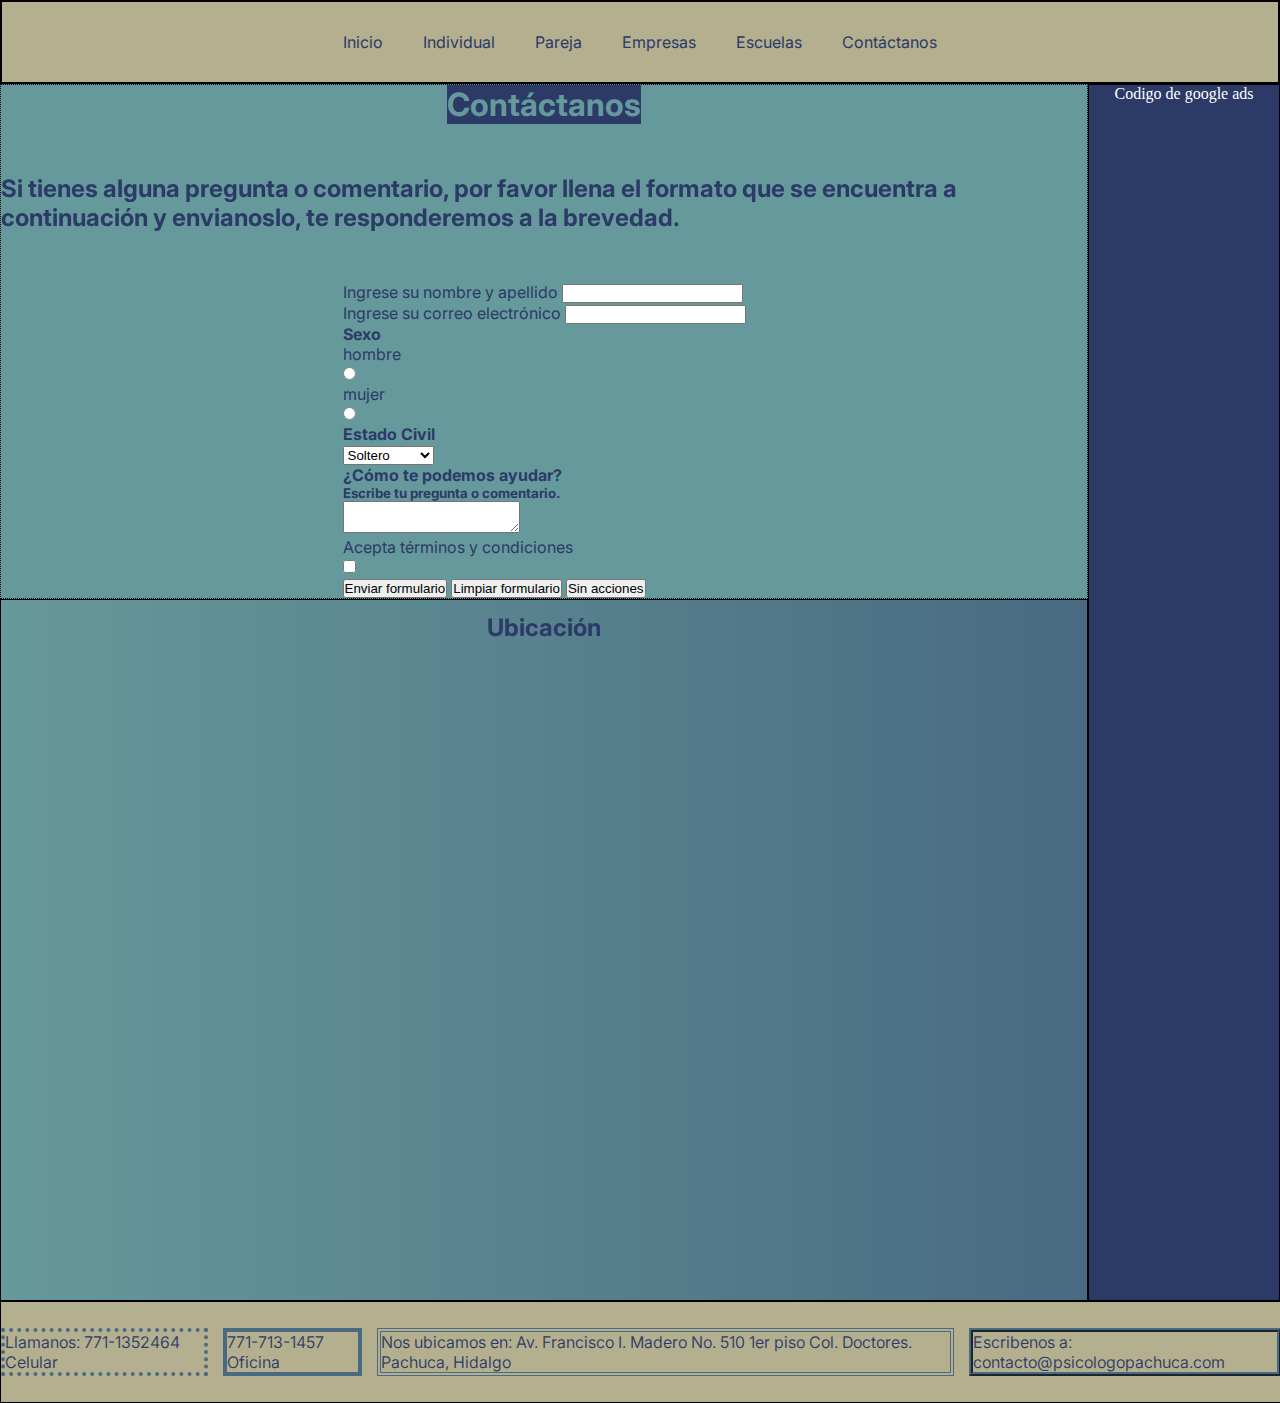
==== commit f914860a: "se realizaron cambios en el SEO y ejercicios de sass2" ====
--- a/paginas/contactanos.html
+++ b/paginas/contactanos.html
@@ -7,7 +7,9 @@
     <meta name="viewport" content="width=device-width, initial-scale=1.0">
     <link href="https://unpkg.com/aos@2.3.1/dist/aos.css" rel="stylesheet">
     <link rel="stylesheet" href="../estilos/style.css">
-    <title>Contáctanos</title>
+    <meta name="description" content="Consulta con el psicologo en Pachuca, Hidalgo">
+    <meta name="keywords" content="psicologo, psicoterapia, terapia psicologica, terapia individual, terapia de pareja, terapia familiar">
+    <title>Contacta con el psicologo</title>
 </head>
 <!-- fin head -->
 <!-- inicia body -->
@@ -43,7 +45,7 @@
     <!-- inicia main -->
 
     <section id="servicios1" class="border">
-        <h1 data-aos="zoom-out-up">Contáctanos</h1>
+        <h1 data-aos="zoom-out-up" class="my_mixin">Contáctanos</h1>
 
         <h2 data-aos="zoom-out-down">Si tienes alguna pregunta o comentario, por favor llena el formato que se encuentra a continuación y envianoslo, te responderemos a la brevedad.</h2>
 
@@ -118,11 +120,10 @@
 
 <!-- inicio footer -->
     <footer class="border">
-        <h3 id="mobile">Llamanos: 771-1352464 Celular</h3>
-        <h3 id="mobile">771-713-1457 Oficina</h3>
-        <h3 id="mobile">Nos ubicamos en: Av. Francisco I. Madero No. 510 1er piso Col. Doctores. Pachuca, Hidalgo</h3>
-        <h3 id="mobile">Escribenos a: contacto@psicologopachuca.com</h3>
-
+        <h3 class="marco--1" id="mobile">Llamanos: 771-1352464 Celular</h3>
+        <h3 class="marco--2" id="mobile">771-713-1457 Oficina</h3>
+        <h3 class="marco--3" id="mobile">Nos ubicamos en: Av. Francisco I. Madero No. 510 1er piso Col. Doctores. Pachuca, Hidalgo</h3>
+        <h3 class="marco--4"  id="mobile">Escribenos a: contacto@psicologopachuca.com</h3>
     </footer>
 <!-- fin footer -->
     </div>
--- a/estilos/style.css
+++ b/estilos/style.css
@@ -15,17 +15,17 @@
 #grilla header {
   grid-area: header;
 }
+#grilla section#servicios1 {
+  grid-area: servicios1;
+}
+#grilla section#servicios2 {
+  grid-area: servicios2;
+}
+#grilla aside {
+  grid-area: publicidad;
+}
 #grilla footer {
   grid-area: footer;
-}
-#grilla section#servicios1 {
-  grid-area: servicios1;
-}
-#grilla section#servicios2 {
-  grid-area: servicios2;
-}
-#grilla aside {
-  grid-area: publicidad;
 }
 
 header nav ul {
@@ -141,19 +141,48 @@
 
 #servicios1 {
   background-color: rgb(102, 153, 155);
-  display: flex;
-  flex-direction: column;
+  display: grid;
+  grid-template-columns: 2 fr, 2 fr;
+  grid-template-rows: 2 fr, 2 fr;
+  justify-items: center;
+  align-items: center;
+  justify-content: space-evenly;
+  align-content: center;
+  gap: 50px;
+  font-family: "Inter", sans-serif;
+  color: rgb(43, 58, 103);
+  border-color: black 2 px;
+  border-style: dotted;
+}
+#servicios1 h1 {
+  display: grid;
+  grid-column: 100%;
+  grid-row: 50%;
   justify-content: center;
-  align-items: center;
-  height: auto;
-  gap: 50px;
-  font-family: "Inter", sans-serif;
-  color: rgb(43, 58, 103);
+  align-content: center;
+  border: 4px;
+  border-color: aqua;
 }
 #servicios1 p {
+  display: grid;
   font-family: "Inter", sans-serif;
   font-size: large;
   color: rgb(43, 58, 103);
+  justify-self: center;
+  align-self: center;
+}
+#servicios1 img {
+  display: grid;
+  justify-self: center;
+  align-self: center;
+}
+#servicios1 .botones {
+  display: flex;
+  flex-direction: row;
+  justify-content: space-evenly;
+  align-items: center;
+  height: 150px;
+  width: 800px;
 }
 
 #servicios2 {
@@ -185,7 +214,66 @@
   background-color: rgb(179, 175, 143);
   font-family: "Inter", sans-serif;
   display: flex;
-  flex-direction: column;
-  align-items: center;
-  justify-content: center;
+  flex-direction: row;
+  justify-content: space-around;
+  align-items: center;
+  flex-basis: auto;
+  gap: 15px;
+  width: 100vw;
+  height: 100px;
+}
+footer h3 {
+  align-self: center;
+}
+
+/*maps*/
+.btn--twitter {
+  background-color: #1DA1F2;
+}
+
+.btn--facebook {
+  background-color: #3b5998;
+}
+
+.btn--instagram {
+  background-color: #C13584;
+}
+
+/*Extend*/
+.marco, .marco--4, .marco--3, .marco--2, .marco--1 {
+  font-family: "Inter", sans-serif;
+  font-weight: bold;
+}
+
+.marco--1 {
+  border-color: #496A81;
+  border-width: 4px;
+  border-style: dotted;
+}
+
+.marco--2 {
+  border-color: #496A81;
+  border-width: 4px;
+  border-style: solid;
+}
+
+.marco--3 {
+  border-color: #496A81;
+  border-width: 4px;
+  border-style: double;
+}
+
+.marco--4 {
+  border-color: #496A81;
+  border-width: 4px;
+  border-style: ridge;
+}
+
+/*Mixin*/
+.my_mixin {
+  border-color: #496A81;
+  border-width: 2px;
+  border-style: double;
+  background-color: rgb(43, 58, 103);
+  color: rgb(102, 153, 155);
 }/*# sourceMappingURL=style.css.map */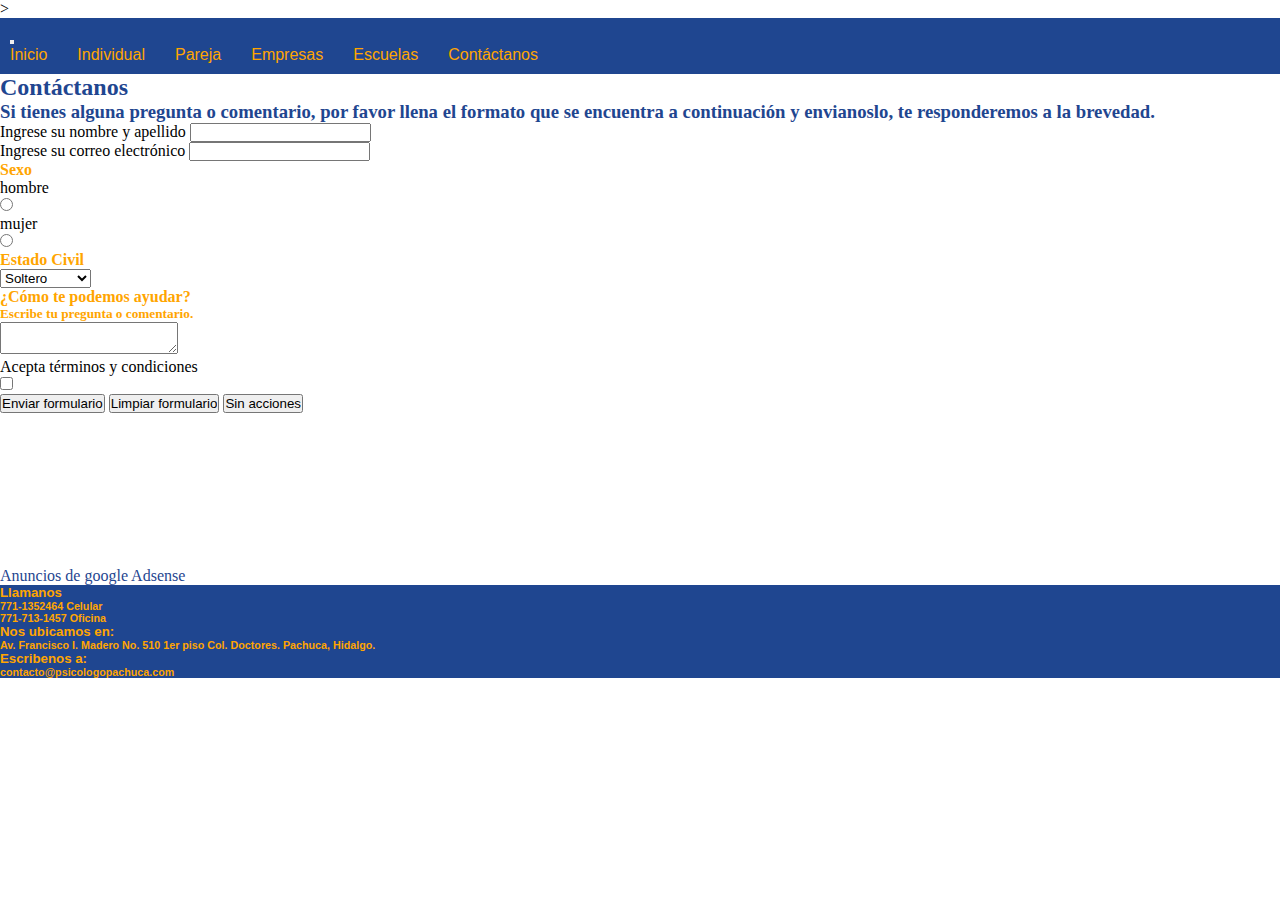
==== commit 7a548be6: "archivos para tercera entrega de desafio" ====
--- a/paginas/contactanos.html
+++ b/paginas/contactanos.html
@@ -5,51 +5,67 @@
     <meta charset="UTF-8">
     <meta http-equiv="X-UA-Compatible" content="IE=edge">
     <meta name="viewport" content="width=device-width, initial-scale=1.0">
+    <link href="https://cdn.jsdelivr.net/npm/bootstrap@5.1.3/dist/css/bootstrap.min.css" rel="stylesheet" integrity="sha384-1BmE4kWBq78iYhFldvKuhfTAU6auU8tT94WrHftjDbrCEXSU1oBoqyl2QvZ6jIW3" crossorigin="anonymous">
     <link href="https://unpkg.com/aos@2.3.1/dist/aos.css" rel="stylesheet">
-    <link rel="stylesheet" href="../estilos/style.css">
-    <meta name="description" content="Consulta con el psicologo en Pachuca, Hidalgo">
+    <link rel="stylesheet" href="../estilos/style.css">>
+    <meta name="description" content="consulta psicologica individual, de pareja y familiar. Servicios psicologicos para empresas y escuelas de todos niveles academicos.">
     <meta name="keywords" content="psicologo, psicoterapia, terapia psicologica, terapia individual, terapia de pareja, terapia familiar">
-    <title>Contacta con el psicologo</title>
+    <title>Contáctanos</title>
 </head>
 <!-- fin head -->
 <!-- inicia body -->
 <body>
-    <div id="grilla">
+<!-- inicia header -->
+    <nav class="navbar navbar-expand-lg navbar-light navegacion">
+        <div class="container-fluid">
+          <a class="navbar-brand" href="#"></a>
+          <button class="navbar-toggler" type="button" data-bs-toggle="collapse" data-bs-target="#navbarSupportedContent" aria-controls="navbarSupportedContent" aria-expanded="false" aria-label="Toggle navigation">
+            <span class="navbar-toggler-icon"></span>
+          </button>
+          <div class="collapse navbar-collapse" id="navbarSupportedContent">
+            <ul class="navbar-nav me-auto mb-2 mb-lg-0">
+              <li class="nav-item">
+                <a class="nav-link active text-warning" aria-current="page" href="../index.html">Inicio</a>
+              </li>
+              <li class="nav-item">
+                <a class="nav-link active text-warning" aria-current="page" href="./individual.html">Individual</a>
+              </li>
+              <li class="nav-item">
+                <a class="nav-link active text-warning" aria-current="page" href="./pareja.html">Pareja</a>
+              </li>
+              <li class="nav-item">
+                <a class="nav-link active text-warning" aria-current="page" href="./empresas.html">Empresas</a>
+              </li>
+              <li class="nav-item">
+                <a class="nav-link active text-warning" aria-current="page" href="./escuelas.html">Escuelas</a>
+              </li>
+              <li class="nav-item">
+                <a class="nav-link active text-warning" aria-current="page" href="./contactanos.html">Contáctanos</a>
+              </li>
+          </div>
+        </div>
+      </nav>
 
-    <!-- inicia header -->
-            <header class="border">
-                <nav id="barra" class="border">
-                    <ul>
-                        <li>
-                            <a href="../index.html">Inicio</a>
-                        </li>
-                        <li>
-                            <a href="./individual.html">Individual</a>
-                        </li>
-                        <li>
-                            <a href="./pareja.html">Pareja</a>
-                        </li>
-                        <li>
-                            <a href="./empresas.html">Empresas</a>
-                        </li>
-                        <li>
-                            <a href="./escuelas.html">Escuelas</a>
-                        </li>
-                        <li>
-                            <a href="./contactanos.html">Contáctanos</a>
-                        </li>
-                    </ul>
-                </nav>
-            </header>
-    <!-- fin header -->
-    <!-- inicia main -->
+<!-- fin header -->
+ <!-- inicia main -->
 
-    <section id="servicios1" class="border">
-        <h1 data-aos="zoom-out-up" class="my_mixin">Contáctanos</h1>
+        <section class="container-fluid seccion1">
 
-        <h2 data-aos="zoom-out-down">Si tienes alguna pregunta o comentario, por favor llena el formato que se encuentra a continuación y envianoslo, te responderemos a la brevedad.</h2>
+                <figure class="text-center pt-4">
 
-        <form>
+                    <h2>Contáctanos</h2>
+
+                    <h3>Si tienes alguna pregunta o comentario, por favor llena el formato que se encuentra a continuación y envianoslo, te responderemos a la brevedad.</h3>
+
+                </figure>
+   
+
+    <section class="container-fluid seccion1">
+
+        <div class="row">
+
+        <div clas="col">
+            <form class="text-center pt-4">
             <label for="nombre_apellido">Ingrese su nombre y apellido</label>
             <input type="text" name="nombre_apellido">
             <br>
@@ -90,48 +106,70 @@
             <input type="submit" value="Enviar formulario"/>
             <input type="reset" value="Limpiar formulario"/>
             <input type="button" value="Sin acciones"/>
-        </form>
+            </form>
+
+        </div>
         
     </section>
+
+    <section class="container-fluid">
+
+        <div class="row">
+      
+          <div class="col-lg-8 col-md-9 col-sm-12 mt-4">
+
+            <div class="ratio ratio-16x9">
+              <iframe data-aos="flip-down" src="https://www.google.com/maps/embed?pb=!1m18!1m12!1m3!1d3746.402727853597!2d-98.73139968505497!3d20.117239386499193!2m3!1f0!2f0!3f0!3m2!1i1024!2i768!4f13.1!3m3!1m2!1s0x85d109e1a9e93d0b%3A0x6711592e33249ca7!2sPsic%C3%B3logo%20Pachuca!5e0!3m2!1ses-419!2smx!4v1651370818502!5m2!1ses-419!2smx" title="YouTube video player" frameborder="0" allow="accelerometer; autoplay; clipboard-write; encrypted-media; gyroscope; picture-in-picture" allowfullscreen></iframe>
+            </div>
+
+          </div>
+      
+          <div class="col-lg-4 col-md-3 col-sm-12 mt-4">
+
+            <p class="text center">Anuncios de google Adsense</p>
+      
+          </div>
+      
+        </div>
+      </section>
 <!-- fin main -->
-<!-- inicia section -->
-    
-    <section id="servicios2 gradiente" 
-    class="border">
-    <div id="gradiente">
-        <h2 data-aos="fade-down-right">Ubicación</h2>
-        <iframe src="https://www.google.com/maps/embed?pb=!1m18!1m12!1m3!1d3746.402727853597!2d-98.73139968505497!3d20.117239386499193!2m3!1f0!2f0!3f0!3m2!1i1024!2i768!4f13.1!3m3!1m2!1s0x85d109e1a9e93d0b%3A0x6711592e33249ca7!2sPsic%C3%B3logo%20Pachuca!5e0!3m2!1ses-419!2smx!4v1651370818502!5m2!1ses-419!2smx" width="600" height="450" style="border:0;" allowfullscreen="" loading="lazy" referrerpolicy="no-referrer-when-downgrade" data-aos="fade-down"
-        data-aos-easing="linear"
-        data-aos-duration="1500"></iframe>
-    </div>
-    </section>
-
-<!-- fin section -->
-
-<!-- inicia aside -->
-<aside class="border">
-    <p>
-        Codigo de google ads
-
-    </p>
-
-</aside>
-<!-- fin aside -->
 
 <!-- inicio footer -->
-    <footer class="border">
-        <h3 class="marco--1" id="mobile">Llamanos: 771-1352464 Celular</h3>
-        <h3 class="marco--2" id="mobile">771-713-1457 Oficina</h3>
-        <h3 class="marco--3" id="mobile">Nos ubicamos en: Av. Francisco I. Madero No. 510 1er piso Col. Doctores. Pachuca, Hidalgo</h3>
-        <h3 class="marco--4"  id="mobile">Escribenos a: contacto@psicologopachuca.com</h3>
-    </footer>
-<!-- fin footer -->
-    </div>
+      <footer class="container-fluid mt-5 datos">
 
-    <script src="https://unpkg.com/aos@2.3.1/dist/aos.js"></script>
+        <div class="row">
+
+          <div class="col-lg-3 col-md-4 col-sm-12 mt-3">
+
+            <h5>Llamanos</h5>
+            <h6>771-1352464 Celular</h6>
+            <h6>771-713-1457 Oficina</h6>
+
+          </div>
+
+          <div class="col-lg-6 col-md-4 col-sm-12 mt-3">
+            <h5 class="text center">Nos ubicamos en:</h5>
+            <h6>Av. Francisco I. Madero No. 510 1er piso Col. Doctores. Pachuca, Hidalgo.</h6>
+
+          </div>
+
+          <div class="col-lg-3 col-md-4 col.sm-12 mt-3">
+          
+            <h5>Escribenos a:</h6>
+            <h6>contacto@psicologopachuca.com</h6>
+
+          </div>
+      </footer>
+      <!-- fin footer -->
+</div>
+
+      <script src="https://cdn.jsdelivr.net/npm/bootstrap@5.1.3/dist/js/bootstrap.bundle.min.js" integrity="sha384-ka7Sk0Gln4gmtz2MlQnikT1wXgYsOg+OMhuP+IlRH9sENBO0LRn5q+8nbTov4+1p" crossorigin="anonymous"></script>
+
+      <script src="https://unpkg.com/aos@2.3.1/dist/aos.js"></script>
+
     <script>
-        AOS.init();
-      </script>
-      
+      AOS.init();
+    </script>
+
 </body>
 </html>--- a/estilos/style.css
+++ b/estilos/style.css
@@ -1,279 +1,305 @@
-@import url("https://fonts.googleapis.com/css2?family=Inter&display=swap");
 * {
+  margin: 0;
   padding: 0;
-  margin: 0;
-}
-
-#grilla {
-  display: grid;
-  grid-template-areas: "header      header" "servicios1  publicidad" "servicios2  publicidad" "footer      footer";
-  grid-template-columns: 85% 15%;
-  grid-template-rows: 1fr 1fr;
+}
+
+#body {
   width: 100vw;
   height: 100vh;
-}
-#grilla header {
-  grid-area: header;
-}
-#grilla section#servicios1 {
-  grid-area: servicios1;
-}
-#grilla section#servicios2 {
-  grid-area: servicios2;
-}
-#grilla aside {
-  grid-area: publicidad;
-}
-#grilla footer {
-  grid-area: footer;
-}
-
-header nav ul {
-  list-style-type: none;
+  display: grid;
+  grid-template-rows: 1fr 2fr 1fr;
+  grid-template-columns: 1fr;
+  grid-template-areas: "header" "main" "footer";
+}
+
+.menuContainer {
+  background-color: #1F4690;
+}
+
+.menu {
+  width: auto;
+  display: flex;
+}
+
+a {
   text-decoration: none;
-  display: flex;
-  justify-items: center;
-  align-content: center;
-  gap: 40px;
-}
-header nav ul a {
+}
+
+nav {
+  padding: 10px;
+  display: flex;
+  justify-content: start;
+  height: auto;
+}
+nav ul {
+  width: auto;
+  display: flex;
+  gap: 30px;
+  align-items: center;
+  flex-wrap: wrap;
   text-decoration: none;
+  list-style: none;
+}
+nav a {
+  list-style: none;
+}
+
+#header {
+  background-color: #1F4690;
+  grid-area: "header";
+}
+#header ul {
+  display: flex;
+  gap: 30px;
+  align-items: center;
+  text-decoration: none;
+  list-style: none;
+}
+
+.navegacion {
+  background-color: #1F4690;
   font-family: "Inter", sans-serif;
-  color: rgb(43, 58, 103);
-}
-
-#gradiente {
-  background-image: linear gradient to right, rgb(102, 153, 155), rgb(73, 106, 129);
-}
-#gradiente#gradiente {
-  background-image: linear-gradient(to right, rgb(102, 153, 155), rgb(73, 106, 129));
+}
+
+a {
+  color: #FFA500;
+}
+
+li {
+  color: #FFA500;
+}
+
+.elementos {
+  color: #FFA500;
+}
+
+h1 {
+  color: #1F4690;
+}
+
+h2 {
+  color: #1F4690;
+}
+
+h3 {
+  color: #1F4690;
+}
+
+p {
+  color: #1F4690;
+}
+
+.sectionContainer1 {
   display: flex;
   flex-direction: column;
-  justify-content: space-around;
-  align-items: center;
-  height: 700px;
-  width: 1 fr;
-  gap: 50px;
-  font-family: "Inter", sans-serif;
-  color: rgb(43, 58, 103);
-}
-
-.border {
-  border: 1px solid black;
-}
-
-#barra {
-  list-style-type: none;
-  text-decoration: none;
-  color: rgb(43, 58, 103);
-  background-color: rgb(179, 175, 143);
-  font-family: "Inter", sans-serif;
-  height: 80px;
-  display: grid;
-  justify-items: center;
-  align-items: center;
-}
-
-#servicios1 {
-  background-color: rgb(102, 153, 155);
+}
+.sectionContainer1 .section1 {
+  width: auto;
   display: flex;
   flex-direction: column;
   justify-content: center;
-  align-items: center;
-  height: auto;
-  gap: 50px;
+  align-content: center;
+  align-items: center;
+  flex-wrap: wrap;
+  gap: 80px;
+  padding: 40px 30px 30px 40px;
+}
+.sectionContainer1 .section1 .banner1 {
+  height: 550px;
+  width: 1000px;
+}
+
+.sectionContainer2 {
+  max-width: auto;
+  height: 700px;
+  display: flex;
+}
+.sectionContainer2 .section3 {
+  display: flex;
+  flex-direction: row;
+  justify-content: space-between;
+  align-content: center;
+  align-items: center;
+  gap: 500px;
+  margin: 40px 60px 40px 60px;
+  padding: 40px 60px 40px 60px;
+}
+.sectionContainer2 .section3 .contenido1 {
+  color: #1F4690;
+  font-family: Verdana, Geneva, Tahoma, sans-serif;
+  font-size: 22px;
+}
+
+.sectionContainer3 {
+  max-width: auto;
+  height: 700px;
+  display: flex;
+}
+.sectionContainer3 .section4 {
+  display: flex;
+  flex-direction: row;
+  justify-content: space-between;
+  align-content: center;
+  align-items: center;
+  flex-wrap: nowrap;
+  gap: 500px;
+  margin: 40px 60px 40px 60px;
+  padding: 40px 60px 40px 60px;
+}
+.sectionContainer3 .section4 li {
+  color: #1F4690;
+  font-family: Verdana, Geneva, Tahoma, sans-serif;
+  font-size: 22px;
+  list-style: none;
+}
+.sectionContainer3 .section4 #titulo {
+  font-weight: bold;
+}
+
+.sectionContainer4 {
+  max-width: auto;
+  height: 700px;
+  display: flex;
+}
+.sectionContainer4 .section5 {
+  display: flex;
+  flex-direction: row;
+  justify-content: end;
+  align-content: center;
+  align-items: center;
+  flex-wrap: nowrap;
+  gap: 700px;
+  margin: 40px 40px 40px 60px;
+  padding: 40px 50px 40px 60px;
+}
+.sectionContainer4 .section5 .contenido2 {
+  color: #1F4690;
+  font-family: Verdana, Geneva, Tahoma, sans-serif;
+  font-size: 22px;
+}
+
+#main {
+  width: 100%;
+  grid-area: "main";
+}
+#main #encabezado {
+  width: 100%;
+  display: flex;
+  flex-direction: column;
+  justify-content: center;
+  align-content: center;
+  align-items: center;
+  gap: 30px;
+}
+#main #encabezado #titulares {
+  display: flex;
+  flex-direction: column;
+  justify-content: center;
+  align-items: center;
+  flex-wrap: wrap;
+  gap: 40px;
+  padding: 60px;
+}
+#main #encabezado #bannerGrid {
+  height: 600px;
+  width: 900px;
+  margin-bottom: 80px;
+}
+#main #section1 {
+  width: 100%;
+  display: flex;
+  flex-direction: row;
+  justify-content: space-evenly;
+  align-items: center;
+  gap: 400px;
+  padding: 40px 100px 40px 60px;
+  color: #1F4690;
+  font-family: Verdana, Geneva, Tahoma, sans-serif;
+  font-size: 20px;
+}
+#main #section1 #evaluacion {
+  width: 700px;
+  height: 500px;
+}
+#main #section2 {
+  width: 100%;
+  display: flex;
+  flex-direction: row;
+  justify-content: space-between;
+  align-items: center;
+  gap: 200px;
+  padding: 40px 100px 60px 30px;
+}
+#main #section2 li {
+  color: #1F4690;
+  font-family: Verdana, Geneva, Tahoma, sans-serif;
+  font-size: 20px;
+  list-style: none;
+}
+#main #section2 #imagenEscuelas {
+  width: 700px;
+  height: 500px;
+}
+#main #section3 {
+  width: 100%;
+  display: flex;
+  justify-content: space-between;
+  align-items: center;
+  align-self: center;
+  padding: 40px 400px 60px 60px;
+  gap: 40x;
+}
+
+.datos {
+  background-color: #1F4690;
   font-family: "Inter", sans-serif;
-  color: rgb(43, 58, 103);
-}
-#servicios1 p {
-  font-family: "Inter", sans-serif;
-  font-size: large;
-}
-
-img {
-  margin-top: 40px;
-  margin-right: 100px;
-  margin-bottom: 40px;
-  margin-left: 100px;
-  border: 20px inset rgb(73, 106, 129);
-}
-
-#servicios2 {
-  background-color: rgb(102, 153, 155);
-  display: flex;
-  flex-direction: column;
+}
+
+h4 {
+  color: #FFA500;
+}
+
+h5 {
+  color: #FFA500;
+}
+
+h6 {
+  color: #FFA500;
+}
+
+.footerContainer {
+  max-width: auto;
+  height: 150px;
+  display: flex;
+  flex-direction: row;
   justify-content: space-around;
   align-items: center;
-  height: 500px;
-  gap: 50px;
-  font-family: "Inter", sans-serif;
-  color: rgb(43, 58, 103);
-}
-
-iframe {
-  margin-top: 60px;
-  margin-right: 150px;
-  margin-bottom: 60px;
-  margin-left: 150px;
-  border: 20px inset rgb(179, 175, 143);
-}
-
-#mobile {
-  color: rgb(43, 58, 103);
-  font-family: "inter", sans-serif;
-  font-size: medium;
-  font-weight: 350;
-}
-
-header nav ul {
-  list-style-type: none;
-  text-decoration: none;
-  display: flex;
+  flex-wrap: wrap;
+  background-color: #1F4690;
+  font-family: Verdana, Geneva, Tahoma, sans-serif;
+  font-size: 26px;
+}
+.footerContainer #footer1 {
+  display: flex;
+  flex-direction: row;
+  justify-content: space-around;
+  align-content: center;
+  align-items: center;
+  flex-wrap: wrap;
+  gap: 30px;
+}
+
+#footerEscuelas {
+  width: 100%;
+  background-color: #1F4690;
+  grid-area: "footer";
+  display: grid;
+  grid-template-columns: 1fr 1fr 1fr;
+  grid-template-rows: 1fr;
+  grid-template-areas: "telefonos ubicacion email";
+  gap: 30px;
   justify-items: center;
-  align-content: center;
-  gap: 40px;
-}
-header nav ul a {
-  text-decoration: none;
-  font-family: "Inter", sans-serif;
-  color: rgb(43, 58, 103);
-}
-
-#servicios1 {
-  background-color: rgb(102, 153, 155);
-  display: grid;
-  grid-template-columns: 2 fr, 2 fr;
-  grid-template-rows: 2 fr, 2 fr;
-  justify-items: center;
-  align-items: center;
-  justify-content: space-evenly;
-  align-content: center;
-  gap: 50px;
-  font-family: "Inter", sans-serif;
-  color: rgb(43, 58, 103);
-  border-color: black 2 px;
-  border-style: dotted;
-}
-#servicios1 h1 {
-  display: grid;
-  grid-column: 100%;
-  grid-row: 50%;
-  justify-content: center;
-  align-content: center;
-  border: 4px;
-  border-color: aqua;
-}
-#servicios1 p {
-  display: grid;
-  font-family: "Inter", sans-serif;
-  font-size: large;
-  color: rgb(43, 58, 103);
-  justify-self: center;
-  align-self: center;
-}
-#servicios1 img {
-  display: grid;
-  justify-self: center;
-  align-self: center;
-}
-#servicios1 .botones {
-  display: flex;
-  flex-direction: row;
-  justify-content: space-evenly;
-  align-items: center;
-  height: 150px;
-  width: 800px;
-}
-
-#servicios2 {
-  background-color: rgb(102, 153, 155);
-  display: flex;
-  flex-direction: column;
-  justify-content: space-around;
-  align-items: center;
-  height: 500px;
-  gap: 50px;
-  font-family: "Inter", sans-serif;
-  color: rgb(43, 58, 103);
-}
-
-aside {
-  background-color: rgb(43, 58, 103);
-  display: flex;
-  flex-direction: column;
-  align-items: center;
-  height: 40hv;
-  border: white;
-}
-aside p {
-  color: white;
-}
-
-footer {
-  color: black;
-  background-color: rgb(179, 175, 143);
-  font-family: "Inter", sans-serif;
-  display: flex;
-  flex-direction: row;
-  justify-content: space-around;
-  align-items: center;
-  flex-basis: auto;
-  gap: 15px;
-  width: 100vw;
-  height: 100px;
-}
-footer h3 {
-  align-self: center;
-}
-
-/*maps*/
-.btn--twitter {
-  background-color: #1DA1F2;
-}
-
-.btn--facebook {
-  background-color: #3b5998;
-}
-
-.btn--instagram {
-  background-color: #C13584;
-}
-
-/*Extend*/
-.marco, .marco--4, .marco--3, .marco--2, .marco--1 {
-  font-family: "Inter", sans-serif;
-  font-weight: bold;
-}
-
-.marco--1 {
-  border-color: #496A81;
-  border-width: 4px;
-  border-style: dotted;
-}
-
-.marco--2 {
-  border-color: #496A81;
-  border-width: 4px;
-  border-style: solid;
-}
-
-.marco--3 {
-  border-color: #496A81;
-  border-width: 4px;
-  border-style: double;
-}
-
-.marco--4 {
-  border-color: #496A81;
-  border-width: 4px;
-  border-style: ridge;
-}
-
-/*Mixin*/
-.my_mixin {
-  border-color: #496A81;
-  border-width: 2px;
-  border-style: double;
-  background-color: rgb(43, 58, 103);
-  color: rgb(102, 153, 155);
+  align-items: center;
+  font-family: Verdana, Geneva, Tahoma, sans-serif;
+  font-size: 20px;
 }/*# sourceMappingURL=style.css.map */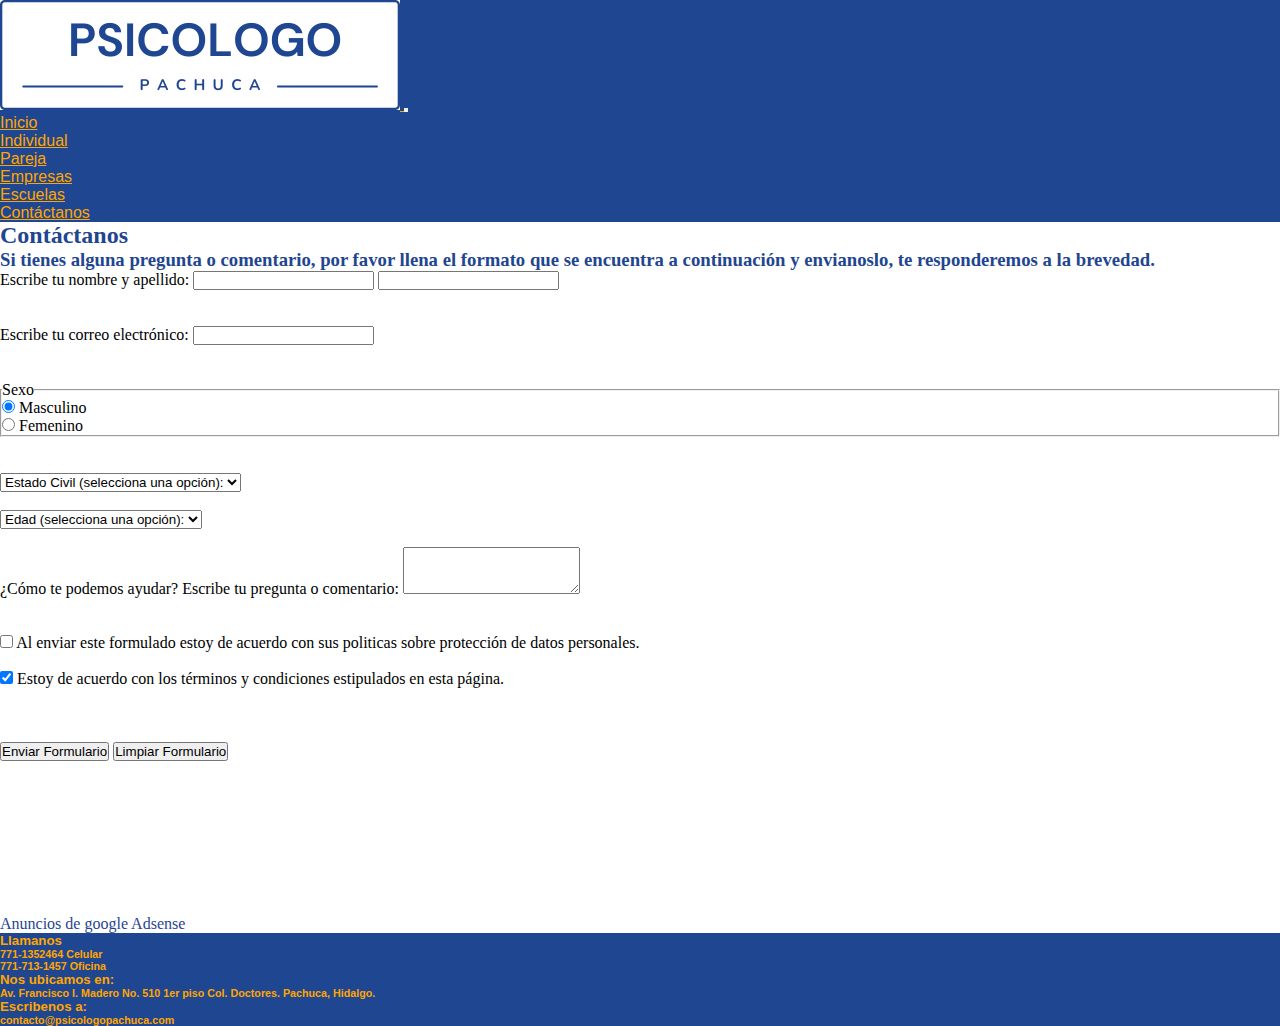
==== commit 4f77bc28: "entrega final de desarrollo web" ====
--- a/paginas/contactanos.html
+++ b/paginas/contactanos.html
@@ -7,7 +7,8 @@
     <meta name="viewport" content="width=device-width, initial-scale=1.0">
     <link href="https://cdn.jsdelivr.net/npm/bootstrap@5.1.3/dist/css/bootstrap.min.css" rel="stylesheet" integrity="sha384-1BmE4kWBq78iYhFldvKuhfTAU6auU8tT94WrHftjDbrCEXSU1oBoqyl2QvZ6jIW3" crossorigin="anonymous">
     <link href="https://unpkg.com/aos@2.3.1/dist/aos.css" rel="stylesheet">
-    <link rel="stylesheet" href="../estilos/style.css">>
+    <link rel="stylesheet" href="../estilos/style.css">
+    <link rel="shortcut icon" href="./imagenes/favicon.ico" type="image/x-icon">
     <meta name="description" content="consulta psicologica individual, de pareja y familiar. Servicios psicologicos para empresas y escuelas de todos niveles academicos.">
     <meta name="keywords" content="psicologo, psicoterapia, terapia psicologica, terapia individual, terapia de pareja, terapia familiar">
     <title>Contáctanos</title>
@@ -16,150 +17,221 @@
 <!-- inicia body -->
 <body>
 <!-- inicia header -->
-    <nav class="navbar navbar-expand-lg navbar-light navegacion">
-        <div class="container-fluid">
-          <a class="navbar-brand" href="#"></a>
-          <button class="navbar-toggler" type="button" data-bs-toggle="collapse" data-bs-target="#navbarSupportedContent" aria-controls="navbarSupportedContent" aria-expanded="false" aria-label="Toggle navigation">
-            <span class="navbar-toggler-icon"></span>
-          </button>
-          <div class="collapse navbar-collapse" id="navbarSupportedContent">
-            <ul class="navbar-nav me-auto mb-2 mb-lg-0">
-              <li class="nav-item">
-                <a class="nav-link active text-warning" aria-current="page" href="../index.html">Inicio</a>
-              </li>
-              <li class="nav-item">
-                <a class="nav-link active text-warning" aria-current="page" href="./individual.html">Individual</a>
-              </li>
-              <li class="nav-item">
-                <a class="nav-link active text-warning" aria-current="page" href="./pareja.html">Pareja</a>
-              </li>
-              <li class="nav-item">
-                <a class="nav-link active text-warning" aria-current="page" href="./empresas.html">Empresas</a>
-              </li>
-              <li class="nav-item">
-                <a class="nav-link active text-warning" aria-current="page" href="./escuelas.html">Escuelas</a>
-              </li>
-              <li class="nav-item">
-                <a class="nav-link active text-warning" aria-current="page" href="./contactanos.html">Contáctanos</a>
-              </li>
+      <nav class="navbar navbar-expand-lg navbar-light navegacion">
+          <div class="container-fluid">
+            <a class="navbar-brand" href="">
+            <img src="../imagenes/LogoPsicologoAzul.png" alt="logo psicologo pachuca" class="w-75">
+            </a>
+            <button class="navbar-toggler" type="button" data-bs-toggle="collapse" data-bs-target="#navbarSupportedContent" aria-controls="navbarSupportedContent" aria-expanded="false" aria-label="Toggle navigation">
+              <span class="navbar-toggler-icon"></span>
+            </button>
+            <div class="collapse navbar-collapse" id="navbarSupportedContent">
+              <ul class="navbar-nav me-auto mb-2 mb-lg-0">
+                <li class="nav-item">
+                  <a class="nav-link active text-warning" aria-current="page" href="../index.html">Inicio</a>
+                </li>
+                <li class="nav-item">
+                  <a class="nav-link active text-warning" aria-current="page" href="./individual.html">Individual</a>
+                </li>
+                <li class="nav-item">
+                  <a class="nav-link active text-warning" aria-current="page" href="./pareja.html">Pareja</a>
+                </li>
+                <li class="nav-item">
+                  <a class="nav-link active text-warning" aria-current="page" href="./empresas.html">Empresas</a>
+                </li>
+                <li class="nav-item">
+                  <a class="nav-link active text-warning" aria-current="page" href="./escuelas.html">Escuelas</a>
+                </li>
+                <li class="nav-item">
+                  <a class="nav-link active text-warning" aria-current="page" href="./contactanos.html">Contáctanos</a>
+                </li>
+            </div>
           </div>
-        </div>
       </nav>
+
 
 <!-- fin header -->
  <!-- inicia main -->
 
-        <section class="container-fluid seccion1">
-
-                <figure class="text-center pt-4">
-
-                    <h2>Contáctanos</h2>
-
-                    <h3>Si tienes alguna pregunta o comentario, por favor llena el formato que se encuentra a continuación y envianoslo, te responderemos a la brevedad.</h3>
-
-                </figure>
-   
-
-    <section class="container-fluid seccion1">
-
-        <div class="row">
-
-        <div clas="col">
-            <form class="text-center pt-4">
-            <label for="nombre_apellido">Ingrese su nombre y apellido</label>
-            <input type="text" name="nombre_apellido">
-            <br>
+ <section class="container-fluid seccion1">
+
+  <div class="row">
+
+    <div clas="col-lg-8 col-md-10 col-sm-12 mt-4">
+
+        <figure class="text-center pt-4">
+
+            <h2>Contáctanos</h2>
+
+            <h3>Si tienes alguna pregunta o comentario, por favor llena el formato que se encuentra a continuación y envianoslo, te responderemos a la brevedad.</h3>
+
+        </figure>
+  
+  </div>
+
+</section>
+
+<section class="container-fluid seccion1">
+
+  <div class="row">
+  
+    <div clas="col-lg-8 col-md-10 col-sm-12 mt-4">
+
+      <div class="input-group">
+              
+        <span class="input-group-text">Escribe tu nombre y apellido:</span>
+
+            <input type="text" aria-label="First name" class="form-control">
+
+            <input type="text" aria-label="Last name" class="form-control">
             
-            <label for="email">Ingrese su correo electrónico</label>
-            <input type="text" name="email">
-            <br>
-
-            <h4>Sexo</h4>
-            <div>hombre</div>
-            <input type="radio" name="sexo" value="hombre" />
-            <div>mujer</div>
-            <input type="radio" name="sexo" value="mujer" />
-            <br>
-
-            <h4>Estado Civil</h4>
-                <select name="estadocivil">
-                <option value="soltero">Soltero</option>
-                <option value="casado">Casado</option>
-                <option value="divorciado">Divorciado</option>
-                <option value="unionlibre">Unión Libre</option>
-                <option value="viudo">Viudo</option>
-                </select>
-                <br>
-
-
-            <h4>¿Cómo te podemos ayudar?</h4>
-            <h5>Escribe tu pregunta o comentario.</h5>
-            <label for="observaciones"></label>
-            <textarea name="observaciones"></textarea> <br>
-
-
-
-            <div> Acepta términos y condiciones</div>
-            <input type="checkbox" name="acepta" value="1" /> <br>
-
-
-            <input type="submit" value="Enviar formulario"/>
-            <input type="reset" value="Limpiar formulario"/>
-            <input type="button" value="Sin acciones"/>
-            </form>
-
+      </div>
+
+      <br>
+
+      <br>
+
+      <div class="input-group">
+
+        <span class="input-group-text">Escribe tu correo electrónico:</span>
+
+        <input type="email" aria-label="Email" class="form-control">
+        
+      </div>
+
+      <br>
+
+      <br>
+
+      <fieldset class="row mb-3">
+        <legend class="col-form-label col-sm-2 pt-0">Sexo</legend>
+        <div class="col-sm-10">
+          <div class="form-check">
+            <input class="form-check-input" type="radio" name="gridRadios" id="gridRadios1" value="option1" checked>
+            <label class="form-check-label" for="gridRadios1">
+              Masculino
+            </label>
+          </div>
+          <div class="form-check">
+            <input class="form-check-input" type="radio" name="gridRadios" id="gridRadios2" value="option2">
+            <label class="form-check-label" for="gridRadios2">
+              Femenino
+            </label>
+          </div>
+          
         </div>
-        
-    </section>
-
-    <section class="container-fluid">
-
-        <div class="row">
+      </fieldset>
+    
+      <br>
+      <br>
+      <select class="form-select" aria-label="Default select example">
+        <option selected>Estado Civil (selecciona una opción):</option>
+        <option value="1">Soltero</option>
+        <option value="2">Casado</option>
+        <option value="3">Divorciado</option>
+        <option value="4">Separado</option>
+        <option value="5">Unión Libre</option>
+        <option value="6">Viudo</option>
+      </select>
+
+      <br>
+      <br>
+      <select class="form-select" aria-label="Default select example">
+        <option selected>Edad (selecciona una opción):</option>
+        <option value="1">Menor de 18 años</option>
+        <option value="2">De 19 a 25 años</option>
+        <option value="3">De 26 a 30 años</option>
+        <option value="4">De 31 a 40 años</option>
+        <option value="5">De 41 a 50 años</option>
+        <option value="6">De 51 a 60 años</option>
+        <option value="7">Más de 61 años</option>
       
-          <div class="col-lg-8 col-md-9 col-sm-12 mt-4">
-
-            <div class="ratio ratio-16x9">
-              <iframe data-aos="flip-down" src="https://www.google.com/maps/embed?pb=!1m18!1m12!1m3!1d3746.402727853597!2d-98.73139968505497!3d20.117239386499193!2m3!1f0!2f0!3f0!3m2!1i1024!2i768!4f13.1!3m3!1m2!1s0x85d109e1a9e93d0b%3A0x6711592e33249ca7!2sPsic%C3%B3logo%20Pachuca!5e0!3m2!1ses-419!2smx!4v1651370818502!5m2!1ses-419!2smx" title="YouTube video player" frameborder="0" allow="accelerometer; autoplay; clipboard-write; encrypted-media; gyroscope; picture-in-picture" allowfullscreen></iframe>
-            </div>
-
-          </div>
-      
-          <div class="col-lg-4 col-md-3 col-sm-12 mt-4">
-
-            <p class="text center">Anuncios de google Adsense</p>
-      
-          </div>
-      
-        </div>
-      </section>
+      </select>
+      <br>
+      <br>
+
+      <div class="mb-3">
+        <label for="exampleFormControlTextarea1" class="form-label">¿Cómo te podemos ayudar? Escribe tu pregunta o comentario:</label>
+        <textarea class="form-control" id="exampleFormControlTextarea1" rows="3"></textarea>
+      </div>
+
+      <br>
+      <br>
+
+      <div class="form-check">
+        <input class="form-check-input" type="checkbox" value="" id="flexCheckDefault">
+        <label class="form-check-label" for="flexCheckDefault">
+          Al enviar este formulado estoy de acuerdo con sus politicas sobre protección de datos personales. 
+        </label>
+      </div>
+      <br>
+
+      <div class="form-check">
+        <input class="form-check-input" type="checkbox" value="" id="flexCheckChecked"Checked>
+        <label class="form-check-label" for="flexCheckChecked">
+          Estoy de acuerdo con los términos y condiciones estipulados en esta página.
+        </label>
+      </div>
+      <br>
+      <br>
+      <br>
+      <div class="d-grid gap-2 col-6 mx-auto">
+        <button class="btn btn-primary" type="button">Enviar Formulario</button>
+        <button class="btn btn-primary" type="button">Limpiar Formulario</button>
+      </div>
+
+</div>
+
+</section>
+
+<section class="container-fluid">
+
+<div class="row">
+
+  <div class="col-lg-8 col-md-9 col-sm-12 mt-4">
+
+    <div class="ratio ratio-16x9">
+      <iframe data-aos="flip-down" src="https://www.google.com/maps/embed?pb=!1m18!1m12!1m3!1d3746.402727853597!2d-98.73139968505497!3d20.117239386499193!2m3!1f0!2f0!3f0!3m2!1i1024!2i768!4f13.1!3m3!1m2!1s0x85d109e1a9e93d0b%3A0x6711592e33249ca7!2sPsic%C3%B3logo%20Pachuca!5e0!3m2!1ses-419!2smx!4v1651370818502!5m2!1ses-419!2smx" title="YouTube video player" frameborder="0" allow="accelerometer; autoplay; clipboard-write; encrypted-media; gyroscope; picture-in-picture" allowfullscreen></iframe>
+    </div>
+
+  </div>
+
+  <div class="col-lg-4 col-md-3 col-sm-12 mt-4">
+
+    <p class="text center">Anuncios de google Adsense</p>
+
+  </div>
+
+</div>
+</section>
 <!-- fin main -->
 
 <!-- inicio footer -->
-      <footer class="container-fluid mt-5 datos">
-
-        <div class="row">
-
-          <div class="col-lg-3 col-md-4 col-sm-12 mt-3">
-
-            <h5>Llamanos</h5>
-            <h6>771-1352464 Celular</h6>
-            <h6>771-713-1457 Oficina</h6>
-
-          </div>
-
-          <div class="col-lg-6 col-md-4 col-sm-12 mt-3">
-            <h5 class="text center">Nos ubicamos en:</h5>
-            <h6>Av. Francisco I. Madero No. 510 1er piso Col. Doctores. Pachuca, Hidalgo.</h6>
-
-          </div>
-
-          <div class="col-lg-3 col-md-4 col.sm-12 mt-3">
-          
-            <h5>Escribenos a:</h6>
-            <h6>contacto@psicologopachuca.com</h6>
-
-          </div>
-      </footer>
+<footer class="container-fluid mt-5 datos">
+
+<div class="row">
+
+  <div class="col-lg-3 col-md-4 col-sm-12 mt-3">
+
+    <h5>Llamanos</h5>
+    <h6>771-1352464 Celular</h6>
+    <h6>771-713-1457 Oficina</h6>
+
+  </div>
+
+  <div class="col-lg-6 col-md-4 col-sm-12 mt-3">
+    <h5 class="text center">Nos ubicamos en:</h5>
+    <h6>Av. Francisco I. Madero No. 510 1er piso Col. Doctores. Pachuca, Hidalgo.</h6>
+
+  </div>
+
+  <div class="col-lg-3 col-md-4 col.sm-12 mt-3">
+  
+    <h5>Escribenos a:</h6>
+    <h6>contacto@psicologopachuca.com</h6>
+
+  </div>
+</footer>
       <!-- fin footer -->
 </div>
 
--- a/estilos/style.css
+++ b/estilos/style.css
@@ -3,50 +3,198 @@
   padding: 0;
 }
 
-#body {
-  width: 100vw;
-  height: 100vh;
+@media (max-width: 576px) {
+  #body2a {
+    width: 100%;
+    height: 100vh;
+    display: grid;
+    grid-template-areas: "header" "nav" "main" "footer";
+    grid-template-columns: 100%;
+    grid-template-rows: 1fr 1fr 1fr 1fr;
+    gap: 10px;
+  }
+  #body2a header {
+    grid-area: header;
+  }
+  #body2a nav {
+    grid-area: nav;
+  }
+  #body2a main {
+    grid-area: main;
+  }
+  #body2a footer {
+    grid-area: footer;
+  }
+  /*mediaqueries de Escuelas*/
+}
+@media (min-width: 768px) {
+  #body2b {
+    width: 100vw;
+    height: 100vh;
+    display: grid;
+    grid-template-rows: 1fr 1fr;
+    grid-template-columns: 1fr 1fr 1fr;
+    grid-template-areas: "header" "main" "footer";
+    grid-area: header;
+    grid-area: main;
+    grid-area: footer;
+  }
+  /*mediaqueries de Escuelas*/
+  #bodyEsc {
+    width: 100vw;
+    height: 100vh;
+    display: grid;
+  }
+}
+@media (min-width: 992px) {
+  #body3b {
+    width: 100vw;
+    height: 100vh;
+    display: grid;
+    grid-template-rows: 1fr 1fr 1fr;
+    grid-template-columns: 1fr;
+    grid-template-areas: "header" "main" "footer";
+  }
+}
+@media (max-width: 576px) {
+  .navegacion {
+    background-color: #1F4690;
+  }
+  .menuContainer {
+    background-color: #1F4690;
+  }
+  .menu {
+    width: auto;
+    display: flex;
+    flex-direction: column;
+    justify-content: center;
+    align-items: center;
+  }
+  .menu #logo2 {
+    height: 75px;
+    width: 300px;
+  }
+  /*mediaquerie de html escuelas*/
+  .menuEsc {
+    width: auto;
+    display: flex;
+    flex-direction: column;
+    justify-content: center;
+  }
+  .menuEsc #logo2 {
+    height: 75px;
+    width: 300px;
+  }
+  #titulares {
+    display: flex;
+    flex-direction: column;
+    justify-content: center;
+    align-content: center;
+    align-items: center;
+    gap: 50px;
+    padding: 20px 0px 20px 0px;
+  }
+}
+@media (min-width: 768px) {
+  .navegacion {
+    background-color: #1F4690;
+  }
+  .menu {
+    display: grid;
+    grid-template-columns: 1fr 1fr;
+    grid-template-rows: 1fr;
+    grid-template-areas: "logo2 menu2";
+    justify-content: center;
+    align-content: center;
+    align-items: center;
+    background-color: #1F4690;
+    -moz-column-gap: 50px;
+         column-gap: 50px;
+    padding-left: 70px;
+  }
+  .menu ul {
+    text-decoration: none;
+    list-style: none;
+  }
+  .menu a {
+    color: #FFA500;
+    text-decoration: none;
+  }
+  #encabezado2 {
+    display: grid;
+    grid-template-columns: 1fr;
+    grid-template-rows: 15% 15% 15% 65%;
+    grid-template-areas: "titemp1" "titemp2" "titemp3" "banner1";
+    gap: 10px;
+    align-content: center;
+    align-items: center;
+    justify-self: center;
+    padding: 50px 10px 50px 10px;
+  }
+}
+/*mediaqueries Escuelas*/
+.menuEsc {
   display: grid;
-  grid-template-rows: 1fr 2fr 1fr;
-  grid-template-columns: 1fr;
-  grid-template-areas: "header" "main" "footer";
-}
-
-.menuContainer {
+  grid-template-columns: 1fr 1fr;
+  grid-template-rows: 1fr;
+  grid-template-areas: "logo1 menuEsc";
+  justify-items: center;
+  align-items: center;
   background-color: #1F4690;
-}
-
-.menu {
-  width: auto;
-  display: flex;
-}
-
-a {
-  text-decoration: none;
-}
-
-nav {
-  padding: 10px;
-  display: flex;
-  justify-content: start;
-  height: auto;
-}
-nav ul {
-  width: auto;
-  display: flex;
-  gap: 30px;
-  align-items: center;
-  flex-wrap: wrap;
+  grid-column-gap: 20px;
+  grid-row-gap: 20px;
+  grid-row-gap: 20px;
+}
+.menuEsc ul {
   text-decoration: none;
   list-style: none;
 }
-nav a {
-  list-style: none;
-}
-
+.menuEsc a {
+  color: #FFA500;
+  text-decoration: none;
+}
+
+@media (min-width: 992px) {
+  /*mediaqueries empresas*/
+  .menuContainer {
+    background-color: #1F4690;
+  }
+  .menu {
+    display: grid;
+    grid-template-columns: 1fr 1fr;
+    grid-template-rows: 1fr;
+    grid-template-areas: "logo2 menu2";
+    justify-items: start;
+    align-items: center;
+    background-color: #1F4690;
+    padding: 10px 0px 10px 10px;
+  }
+  .menu ul {
+    text-decoration: none;
+    list-style: none;
+  }
+  .menu a {
+    color: #FFA500;
+    text-decoration: none;
+  }
+  .menu #logo2 {
+    height: 75px;
+    width: 300px;
+  }
+  #menu2 {
+    display: flex;
+    flex-direction: row;
+    justify-content: space-evenly;
+    gap: 40px;
+  }
+}
 #header {
   background-color: #1F4690;
   grid-area: "header";
+}
+#header #logo1 {
+  height: 75px;
+  width: 300px;
 }
 #header ul {
   display: flex;
@@ -56,133 +204,434 @@
   list-style: none;
 }
 
-.navegacion {
+/*mediaqueries escuelas*/
+.menuEsc {
+  display: grid;
+  grid-template-columns: 1fr 1fr;
+  grid-template-rows: 1fr;
+  grid-template-areas: "logo1 menuEscu";
+  justify-items: start;
+  align-items: center;
   background-color: #1F4690;
-  font-family: "Inter", sans-serif;
-}
-
-a {
+  padding: 10px 0px 10px 10px;
+}
+.menuEsc ul {
+  text-decoration: none;
+  list-style: none;
+}
+.menuEsc a {
   color: #FFA500;
-}
-
-li {
-  color: #FFA500;
-}
-
-.elementos {
-  color: #FFA500;
-}
-
-h1 {
-  color: #1F4690;
-}
-
-h2 {
-  color: #1F4690;
-}
-
-h3 {
-  color: #1F4690;
-}
-
-p {
-  color: #1F4690;
-}
-
-.sectionContainer1 {
-  display: flex;
-  flex-direction: column;
-}
-.sectionContainer1 .section1 {
-  width: auto;
-  display: flex;
-  flex-direction: column;
-  justify-content: center;
-  align-content: center;
-  align-items: center;
-  flex-wrap: wrap;
-  gap: 80px;
-  padding: 40px 30px 30px 40px;
-}
-.sectionContainer1 .section1 .banner1 {
-  height: 550px;
-  width: 1000px;
-}
-
-.sectionContainer2 {
-  max-width: auto;
-  height: 700px;
-  display: flex;
-}
-.sectionContainer2 .section3 {
+  text-decoration: none;
+}
+.menuEsc #logo1 {
+  height: 75px;
+  width: 300px;
+}
+
+#menuEscu {
   display: flex;
   flex-direction: row;
-  justify-content: space-between;
-  align-content: center;
-  align-items: center;
-  gap: 500px;
-  margin: 40px 60px 40px 60px;
-  padding: 40px 60px 40px 60px;
-}
-.sectionContainer2 .section3 .contenido1 {
-  color: #1F4690;
-  font-family: Verdana, Geneva, Tahoma, sans-serif;
-  font-size: 22px;
-}
-
-.sectionContainer3 {
-  max-width: auto;
-  height: 700px;
-  display: flex;
-}
-.sectionContainer3 .section4 {
-  display: flex;
-  flex-direction: row;
-  justify-content: space-between;
-  align-content: center;
-  align-items: center;
-  flex-wrap: nowrap;
-  gap: 500px;
-  margin: 40px 60px 40px 60px;
-  padding: 40px 60px 40px 60px;
-}
-.sectionContainer3 .section4 li {
-  color: #1F4690;
-  font-family: Verdana, Geneva, Tahoma, sans-serif;
-  font-size: 22px;
-  list-style: none;
-}
-.sectionContainer3 .section4 #titulo {
-  font-weight: bold;
-}
-
-.sectionContainer4 {
-  max-width: auto;
-  height: 700px;
-  display: flex;
-}
-.sectionContainer4 .section5 {
-  display: flex;
-  flex-direction: row;
-  justify-content: end;
-  align-content: center;
-  align-items: center;
-  flex-wrap: nowrap;
-  gap: 700px;
-  margin: 40px 40px 40px 60px;
-  padding: 40px 50px 40px 60px;
-}
-.sectionContainer4 .section5 .contenido2 {
-  color: #1F4690;
-  font-family: Verdana, Geneva, Tahoma, sans-serif;
-  font-size: 22px;
-}
-
-#main {
+  justify-content: space-evenly;
+  gap: 40px;
+}
+
+* {
+  margin: 0;
+  padding: 0;
+}
+
+@media (min-width: 992px) {
+  .navegacion {
+    background-color: #1F4690;
+    font-family: "Inter", sans-serif;
+  }
+  a {
+    color: #FFA500;
+  }
+  li {
+    color: #FFA500;
+  }
+  .elementos {
+    color: #FFA500;
+  }
+}
+* {
+  margin: 0;
+  padding: 0;
+}
+
+@media (max-width: 576px) {
+  /*mediaqueries empresasz*/
+  h1 {
+    color: #1F4690;
+  }
+  h2 {
+    color: #1F4690;
+  }
+  h3 {
+    color: #1F4690;
+  }
+  p {
+    color: #1F4690;
+  }
+  #titemp1 {
+    margin-left: 40px;
+  }
+  /*
+      .sectionContainer1{
+          width: 100vw;
+          height: 50vh;
+          display: grid;
+          grid-template-columns: 1fr;
+          grid-template-rows: 1fr 1fr;
+          grid-template-areas: "section1"
+                               "banner1";
+
+
+
+          }
+
+
+      .sectionContainer2{
+
+          display: flex;
+          flex-direction: column;
+
+          .section3{
+              display: flex;
+              flex-direction: column;
+              justify-content: center;
+              align-content: start;
+              align-items: center;
+              gap: 40px;
+              margin: 40px 60px 80px 60px;
+              padding: 40px 60px 80px 60px;
+
+              p{
+                  font-size: medium;
+              }
+
+              .contenido1{
+                  color:#1F4690;
+                  font-family: Verdana, Geneva, Tahoma, sans-serif;
+                  font-size: 20px;
+              }
+              .banner2{
+                  height: 300px;
+                  width: 500px;
+
+              }
+          }
+      }
+   }
+
+      .sectionContainer3{
+          max-width: auto;
+
+
+          .section4{
+              display: flex;
+              flex-direction: column;
+              justify-content: center;
+              align-content: center;
+              align-items: center;
+              align-self: center;
+              flex-wrap: nowrap;
+              margin: 40px 0px 40px 0px;
+              padding: 40px 0px 40px 0px;
+
+
+              li{
+                  color:#1F4690;
+                  font-family: Verdana, Geneva, Tahoma, sans-serif;
+                  font-size: 20px;
+                  list-style: none;
+
+              }
+              #titulo{
+                  font-weight: bold;
+              }
+
+              #imagenpruebas{
+                  height: 300px;
+                  width: 500px;
+                  padding-bottom: 30px;
+                  margin-bottom: 30px;
+
+              }
+
+              #serviciosEmpresas{
+                  margin-top: 60px;
+                  padding-top: 30px;
+              }
+          }
+      }
+
+      .sectionContainer4{
+          display: flex;
+          flex-direction: column;
+
+
+      #seccion3{
+          display: flex;
+          flex-direction: column;
+          justify-content: center;
+          align-content: center;
+          align-items: center;
+          align-self: center;
+              }
+
+      .contenido2{
+
+          margin: 0px 0px 80px 80px;
+          padding: 0px 0px 40px 60px;
+          font-size: large;
+          font-weight: 500;
+              }
+
+      .videoEmp{
+          margin: 40px 0px 40px 10px;
+          padding: 0px 0px 60px 10px;
+          height: 150px;
+          width: 250px;
+           }
+      }
+
+          #encabezado{
+              gap: 40px;
+          }
+
+     /*mediaquerie de escuelas*/
+  #banner {
+    display: flex;
+    flex-direction: column;
+    padding: 30px 0px 30px 0px;
+  }
+  #evaluacion1 {
+    display: flex;
+    flex-direction: column;
+    padding: 40x 0px 40px 0px;
+  }
+  #section1 {
+    display: flex;
+    flex-direction: column;
+    justify-content: center;
+    align-content: center;
+    padding: 60px 5px 40px 0px;
+    gap: 40px;
+    font-family: Verdana, Geneva, Tahoma, sans-serif;
+    font-size: 20px;
+  }
+  #section2 {
+    display: flex;
+    flex-direction: column;
+    color: #1F4690;
+    margin: 0px 0px 40px 0px;
+  }
+  #section2 #serviciosEscuelas {
+    font-family: Verdana, Geneva, Tahoma, sans-serif;
+    font-size: 20px;
+    list-style: none;
+  }
+  #section3 {
+    display: flex;
+    flex-direction: column;
+    justify-content: center;
+    align-content: center;
+    align-items: center;
+    gap: 40px;
+    margin: 20px 0px 40px 20px;
+  }
+}
+@media (max-width: 768px) {
+  h1 {
+    color: #1F4690;
+  }
+  h2 {
+    color: #1F4690;
+  }
+  h3 {
+    color: #1F4690;
+  }
+  p {
+    color: #1F4690;
+  }
+  #main2a {
+    width: 100%;
+    display: grid;
+    grid-template-columns: 1fr;
+    grid-template-rows: 1fr 1fr 1fr 1fr;
+    grid-template-areas: "titemp1" "titemp2" "titemp3" "banner1";
+    justify-items: stretch;
+    align-items: stretch;
+    row-gap: 40px;
+  }
+  #main2a #titemp1 {
+    padding-bottom: 50px;
+  }
+  #main2a #titemp2 {
+    padding-bottom: 50px;
+  }
+  #main2a #titemp3 {
+    padding-bottom: 50px;
+  }
+  /*mediaqueries escuelas*/
+  #encabezado {
+    width: 100%;
+    display: grid;
+    grid-template-columns: 1fr;
+    grid-template-rows: 1fr 1fr;
+    grid-template-areas: "titulares" "banner";
+    justify-items: center;
+    align-items: center;
+    row-gap: 40px;
+  }
+  #titulo1 {
+    padding: 0px 0px 40px 0px;
+  }
+  #titulo2 {
+    padding: 0px 0px 40px 0px;
+  }
+  #banner {
+    padding: 0px 0px 40px 0px;
+  }
+  #section1 {
+    width: 100%;
+    display: grid;
+    grid-template-rows: 450px;
+    grid-template-columns: 1fr auto;
+    grid-template-areas: "evalucion1" "introeval";
+    justify-items: center;
+    align-items: center;
+    row-gap: 10px;
+    -moz-column-gap: 20px;
+         column-gap: 20px;
+  }
+  #section2 {
+    display: grid;
+    grid-template-rows: 1fr;
+    grid-template-columns: 1fr auto;
+    grid-template-areas: "seviciosEscuelas" "imagenEscuelas";
+    justify-items: center;
+    align-items: center;
+    row-gap: 40px;
+    -moz-column-gap: 30px;
+         column-gap: 30px;
+  }
+  #section2 ul {
+    text-decoration: none;
+    list-style: none;
+    color: #1F4690;
+  }
+  #section2 ul #tituloServ {
+    font-weight: 800;
+  }
+  #section3 {
+    display: grid;
+    grid-template-rows: 1fr;
+    grid-template-columns: 1fr auto;
+    grid-template-areas: "videoEsc" "anunciosEsc";
+    justify-items: center;
+    align-items: center;
+    row-gap: 40px;
+    -moz-column-gap: 30px;
+         column-gap: 30px;
+  }
+}
+@media (min-width: 992px) {
+  h1 {
+    color: #1F4690;
+  }
+  h2 {
+    color: #1F4690;
+  }
+  h3 {
+    color: #1F4690;
+  }
+  p {
+    color: #1F4690;
+  }
+  li {
+    color: #1F4690;
+  }
+  /*main empresas*/
+  #encabezado2 {
+    display: grid;
+    grid-template-rows: 1fr 1fr;
+    grid-template-columns: 1fr;
+    grid-template-areas: "titemp1" "titemp2" "titemp3" "banner1";
+    justify-items: center;
+    align-items: center;
+    row-gap: 40px;
+    -moz-column-gap: 30px;
+         column-gap: 30px;
+  }
+  #seccion1 {
+    display: grid;
+    grid-template-rows: 1fr;
+    grid-template-columns: 1fr auto;
+    grid-template-areas: "contenido1" "banner2";
+    justify-items: center;
+    align-items: center;
+    row-gap: 50px;
+    -moz-column-gap: 20px;
+         column-gap: 20px;
+    padding: 0px 0px 20px 40px;
+  }
+  #seccion1 p {
+    font-size: large;
+  }
+  #section4 {
+    display: grid;
+    grid-template-rows: 1fr;
+    grid-template-columns: 1fr auto;
+    grid-template-areas: "imagenpruebas" "serviciosEmpresas";
+    justify-items: center;
+    align-items: center;
+    row-gap: 40px;
+    -moz-column-gap: 30px;
+         column-gap: 30px;
+    font-size: large;
+  }
+  #section4 ul {
+    text-decoration: none;
+    list-style: none;
+    color: #1F4690;
+    font-size: large;
+  }
+  #section4 li {
+    text-decoration: none;
+    list-style: none;
+    color: #1F4690;
+  }
+  #section4 #titulo {
+    font-weight: 800;
+  }
+  #section5 {
+    display: grid;
+    grid-template-rows: 1fr;
+    grid-template-columns: 1fr auto;
+    grid-template-areas: "contenido2" "videoEmp";
+    justify-items: center;
+    align-items: center;
+    row-gap: 40px;
+    -moz-column-gap: 30px;
+         column-gap: 30px;
+    font-size: large;
+  }
+  #seccion3a {
+    display: flex;
+    flex-direction: row;
+    justify-content: space-around;
+    align-content: center;
+  }
+}
+/*main escuelas*/
+#mainEsc {
   width: 100%;
   grid-area: "main";
 }
-#main #encabezado {
+#mainEsc #encabezado {
   width: 100%;
   display: flex;
   flex-direction: column;
@@ -191,7 +640,7 @@
   align-items: center;
   gap: 30px;
 }
-#main #encabezado #titulares {
+#mainEsc #encabezado #titulares {
   display: flex;
   flex-direction: column;
   justify-content: center;
@@ -200,12 +649,12 @@
   gap: 40px;
   padding: 60px;
 }
-#main #encabezado #bannerGrid {
+#mainEsc #encabezado #bannerGrid {
   height: 600px;
   width: 900px;
   margin-bottom: 80px;
 }
-#main #section1 {
+#mainEsc #section1 {
   width: 100%;
   display: flex;
   flex-direction: row;
@@ -217,11 +666,11 @@
   font-family: Verdana, Geneva, Tahoma, sans-serif;
   font-size: 20px;
 }
-#main #section1 #evaluacion {
+#mainEsc #section1 #evaluacion {
   width: 700px;
   height: 500px;
 }
-#main #section2 {
+#mainEsc #section2 {
   width: 100%;
   display: flex;
   flex-direction: row;
@@ -230,17 +679,17 @@
   gap: 200px;
   padding: 40px 100px 60px 30px;
 }
-#main #section2 li {
+#mainEsc #section2 li {
   color: #1F4690;
   font-family: Verdana, Geneva, Tahoma, sans-serif;
   font-size: 20px;
   list-style: none;
 }
-#main #section2 #imagenEscuelas {
+#mainEsc #section2 #imagenEscuelas {
   width: 700px;
   height: 500px;
 }
-#main #section3 {
+#mainEsc #section3 {
   width: 100%;
   display: flex;
   justify-content: space-between;
@@ -250,56 +699,151 @@
   gap: 40x;
 }
 
-.datos {
-  background-color: #1F4690;
-  font-family: "Inter", sans-serif;
-}
-
-h4 {
-  color: #FFA500;
-}
-
-h5 {
-  color: #FFA500;
-}
-
-h6 {
-  color: #FFA500;
-}
-
-.footerContainer {
-  max-width: auto;
-  height: 150px;
-  display: flex;
-  flex-direction: row;
-  justify-content: space-around;
-  align-items: center;
-  flex-wrap: wrap;
-  background-color: #1F4690;
-  font-family: Verdana, Geneva, Tahoma, sans-serif;
-  font-size: 26px;
-}
-.footerContainer #footer1 {
-  display: flex;
-  flex-direction: row;
-  justify-content: space-around;
-  align-content: center;
-  align-items: center;
-  flex-wrap: wrap;
-  gap: 30px;
-}
-
-#footerEscuelas {
-  width: 100%;
-  background-color: #1F4690;
-  grid-area: "footer";
-  display: grid;
-  grid-template-columns: 1fr 1fr 1fr;
-  grid-template-rows: 1fr;
-  grid-template-areas: "telefonos ubicacion email";
-  gap: 30px;
-  justify-items: center;
-  align-items: center;
-  font-family: Verdana, Geneva, Tahoma, sans-serif;
-  font-size: 20px;
+* {
+  margin: 0;
+  padding: 0;
+}
+
+@media (max-width: 576px) {
+  .datos {
+    background-color: #1F4690;
+  }
+  #footerEmp {
+    background-color: #1F4690;
+    font-family: "Inter", sans-serif;
+  }
+  h4 {
+    color: #FFA500;
+  }
+  h5 {
+    color: #FFA500;
+  }
+  h6 {
+    color: #FFA500;
+  }
+  #footerEmp {
+    display: flex;
+    flex-direction: column;
+    justify-content: center;
+    align-items: center;
+    align-self: center;
+    row-gap: 15px;
+    font-family: Verdana, Geneva, Tahoma, sans-serif;
+    font-size: 20px;
+    padding-top: 200px;
+    margin-top: 250px;
+    margin-left: 20px;
+  }
+  #footerEmp #ubicacionEmp {
+    padding-left: 60px;
+  }
+  #footerEscuelas {
+    display: flex;
+    flex-direction: column;
+    background-color: #1F4690;
+    flex-wrap: wrap-reverse;
+    align-items: center;
+    align-self: center;
+    gap: 20px;
+  }
+  #footerEscuelas #ubicacion {
+    display: flex;
+    flex-direction: column;
+    align-items: center;
+  }
+  #footerEscuelas #ubicacion #ubi2 {
+    display: flex;
+    flex-direction: column;
+    align-items: center;
+  }
+}
+@media (min-width: 768px) {
+  .datos {
+    background-color: #1F4690;
+    font-family: "Inter", sans-serif;
+  }
+  h4 {
+    color: #FFA500;
+  }
+  h5 {
+    color: #FFA500;
+  }
+  h6 {
+    color: #FFA500;
+  }
+  #footerEmp {
+    display: grid;
+    grid-template-columns: 1fr 1fr 1fr;
+    grid-template-rows: 1fr;
+    grid-template-areas: "footer1 ubicacionEmp emailEmp";
+    justify-items: center;
+    align-items: center;
+    row-gap: 40px;
+    -moz-column-gap: 30px;
+         column-gap: 30px;
+    background-color: #1F4690;
+  }
+  /*footer escuelas*/
+  #footerEscuelas {
+    display: grid;
+    grid-template-columns: 1fr 1fr 1fr;
+    grid-template-rows: 1fr;
+    grid-template-areas: "telefonos ubicacion email";
+    justify-items: center;
+    align-items: center;
+    row-gap: 40px;
+    -moz-column-gap: 30px;
+         column-gap: 30px;
+    background-color: #1F4690;
+  }
+}
+@media (min-width: 992px) {
+  .datos {
+    background-color: #1F4690;
+    font-family: "Inter", sans-serif;
+  }
+  h4 {
+    color: #FFA500;
+  }
+  h5 {
+    color: #FFA500;
+  }
+  h6 {
+    color: #FFA500;
+  }
+  .footerContainer {
+    max-width: auto;
+    height: 150px;
+    display: flex;
+    flex-direction: row;
+    justify-content: space-around;
+    align-items: center;
+    flex-wrap: wrap;
+    background-color: #1F4690;
+    font-family: Verdana, Geneva, Tahoma, sans-serif;
+    font-size: 26px;
+  }
+  .footerContainer #footer1 {
+    display: flex;
+    flex-direction: row;
+    justify-content: space-around;
+    align-content: center;
+    align-items: center;
+    flex-wrap: wrap;
+    gap: 30px;
+  }
+  #footerEscuelas {
+    width: 100%;
+    background-color: #1F4690;
+    grid-area: "footer";
+    display: grid;
+    grid-template-columns: 1fr 1fr 1fr;
+    grid-template-rows: 1fr;
+    grid-template-areas: "telefonos ubicacion email";
+    gap: 30px;
+    justify-items: center;
+    align-items: center;
+    font-family: Verdana, Geneva, Tahoma, sans-serif;
+    font-size: 20px;
+  }
 }/*# sourceMappingURL=style.css.map */